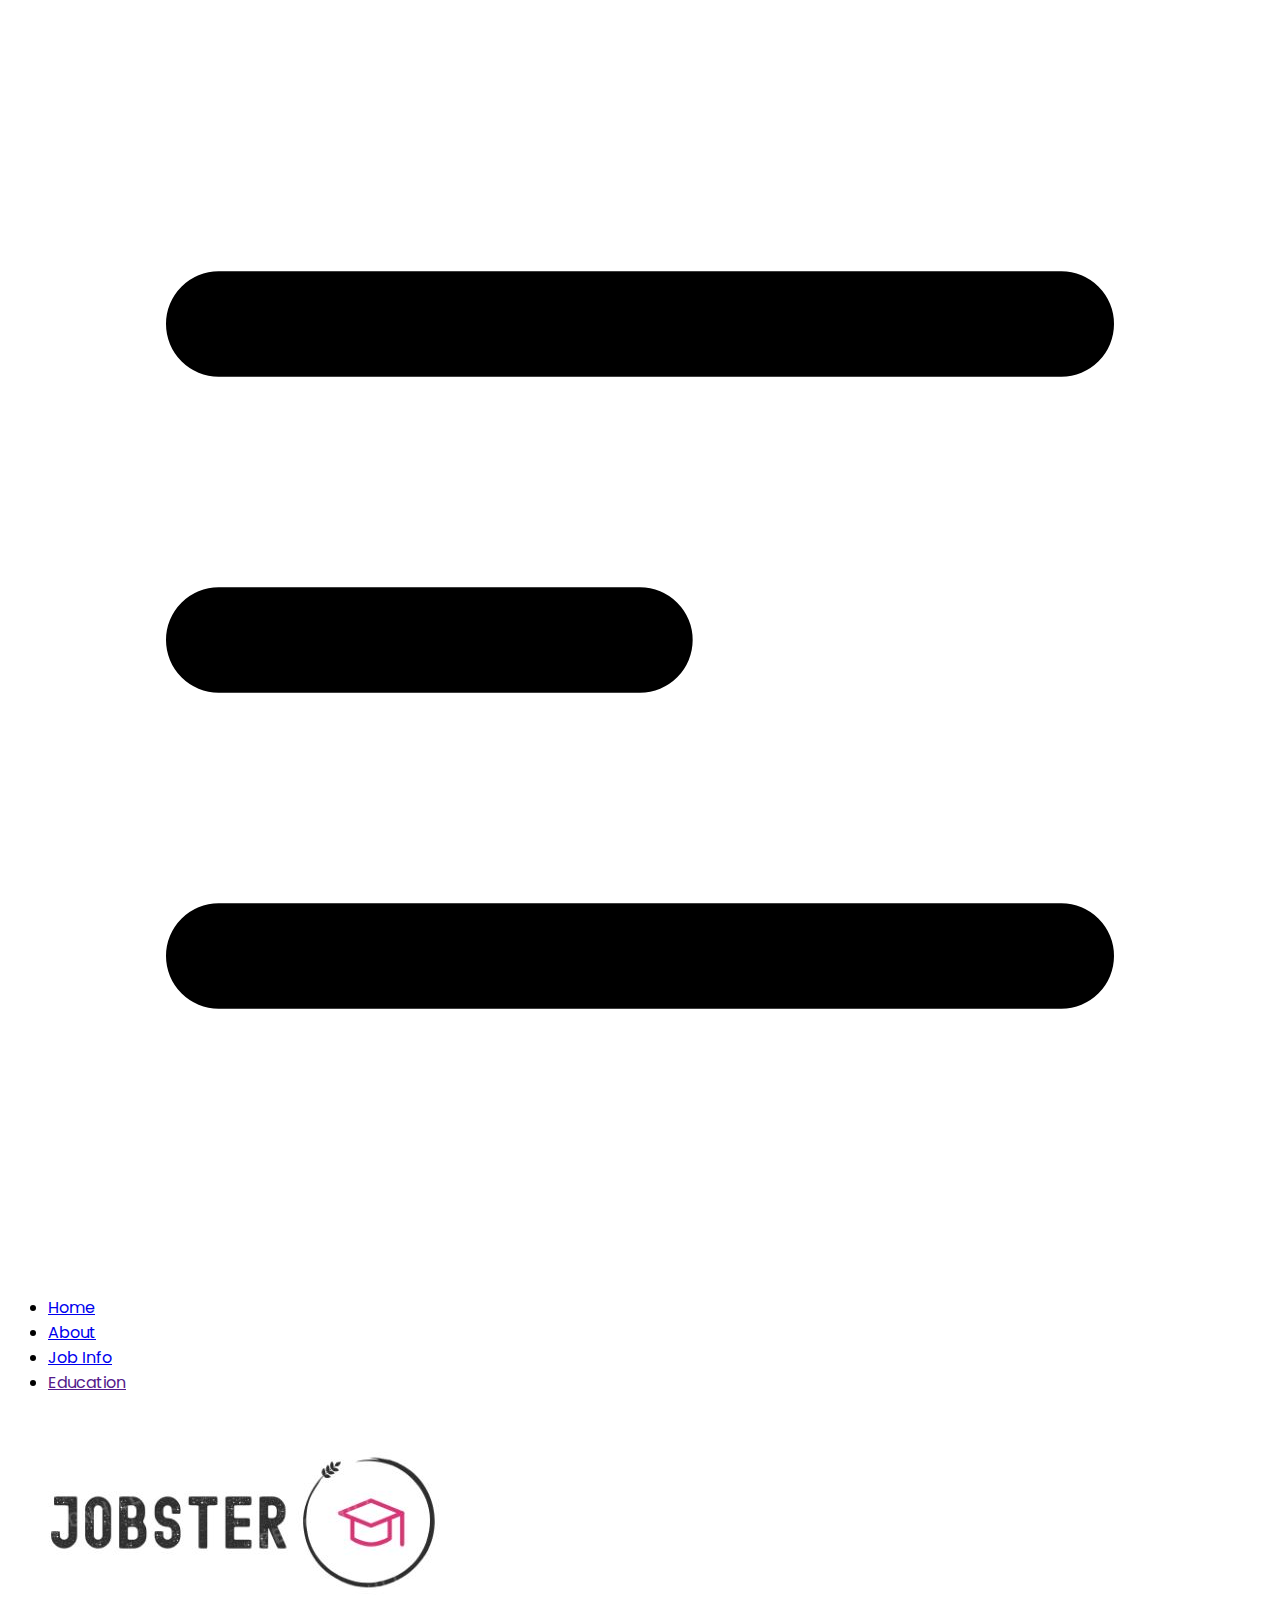
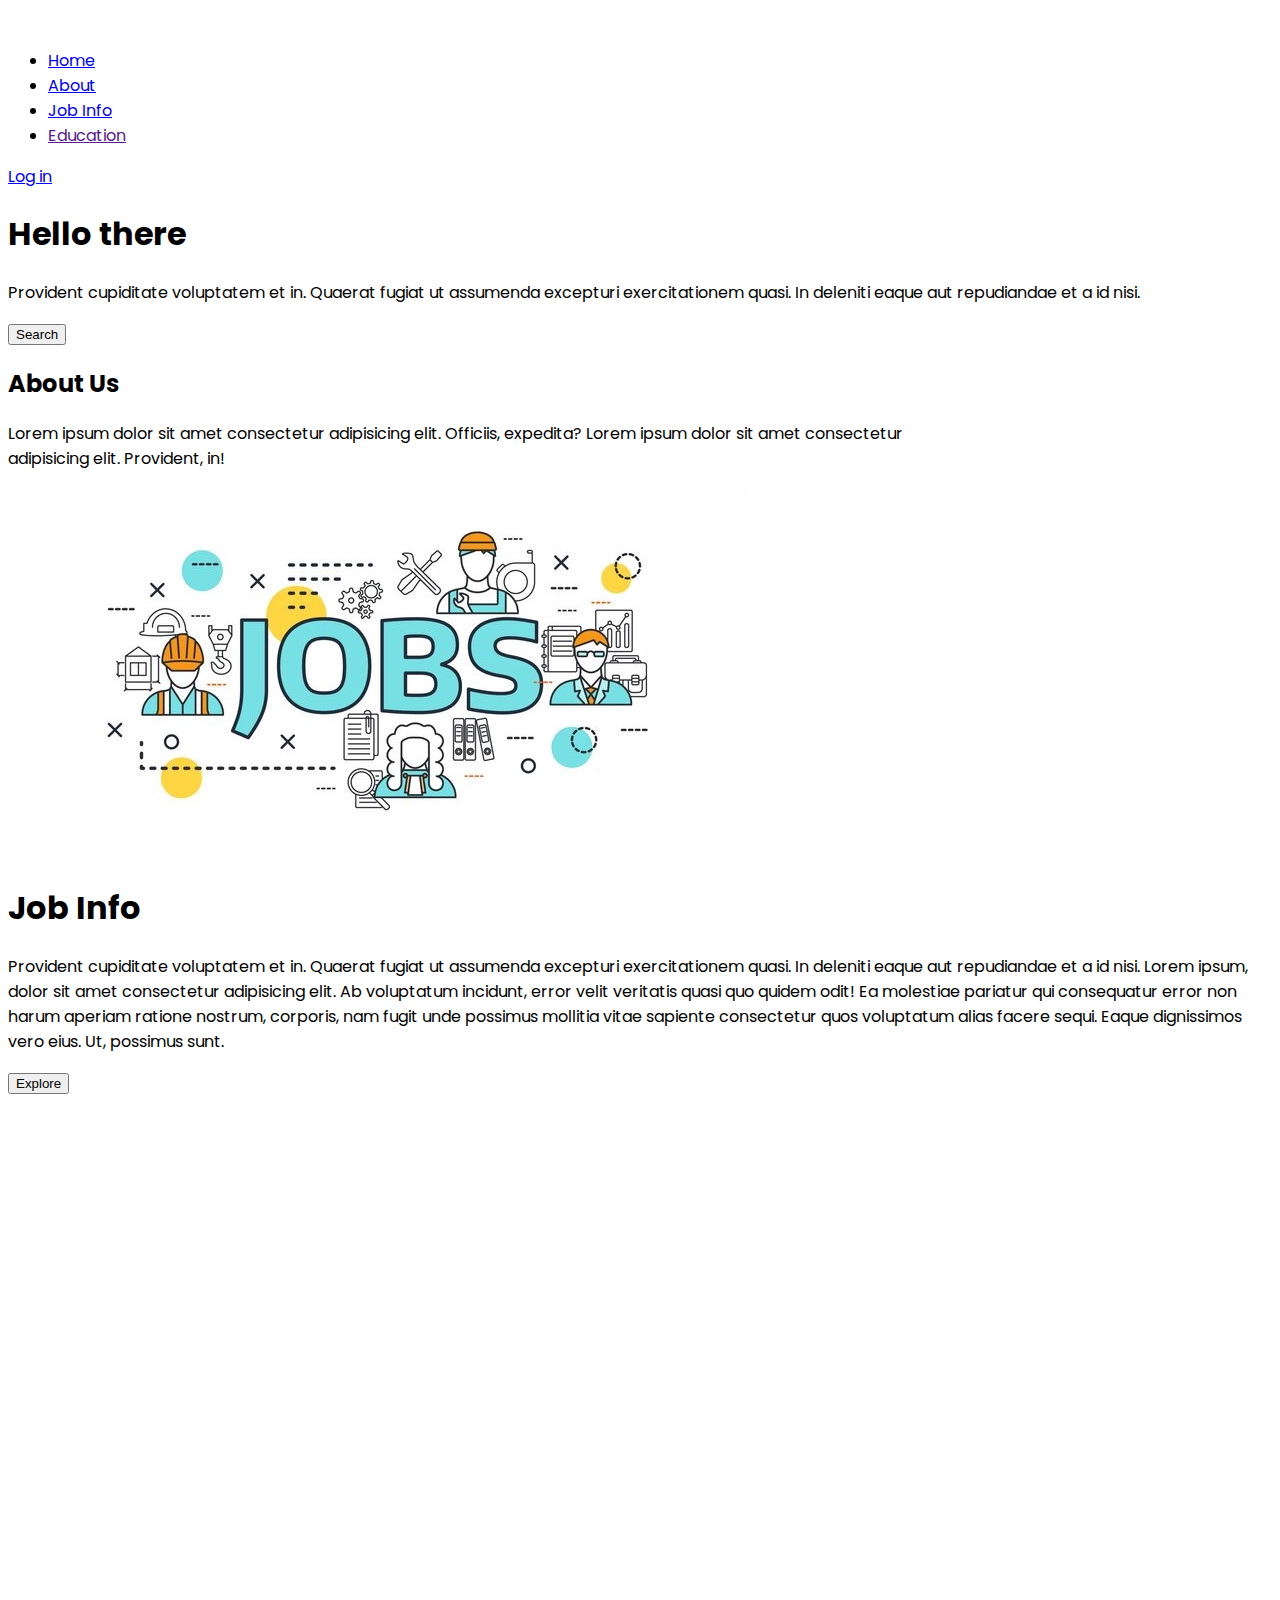
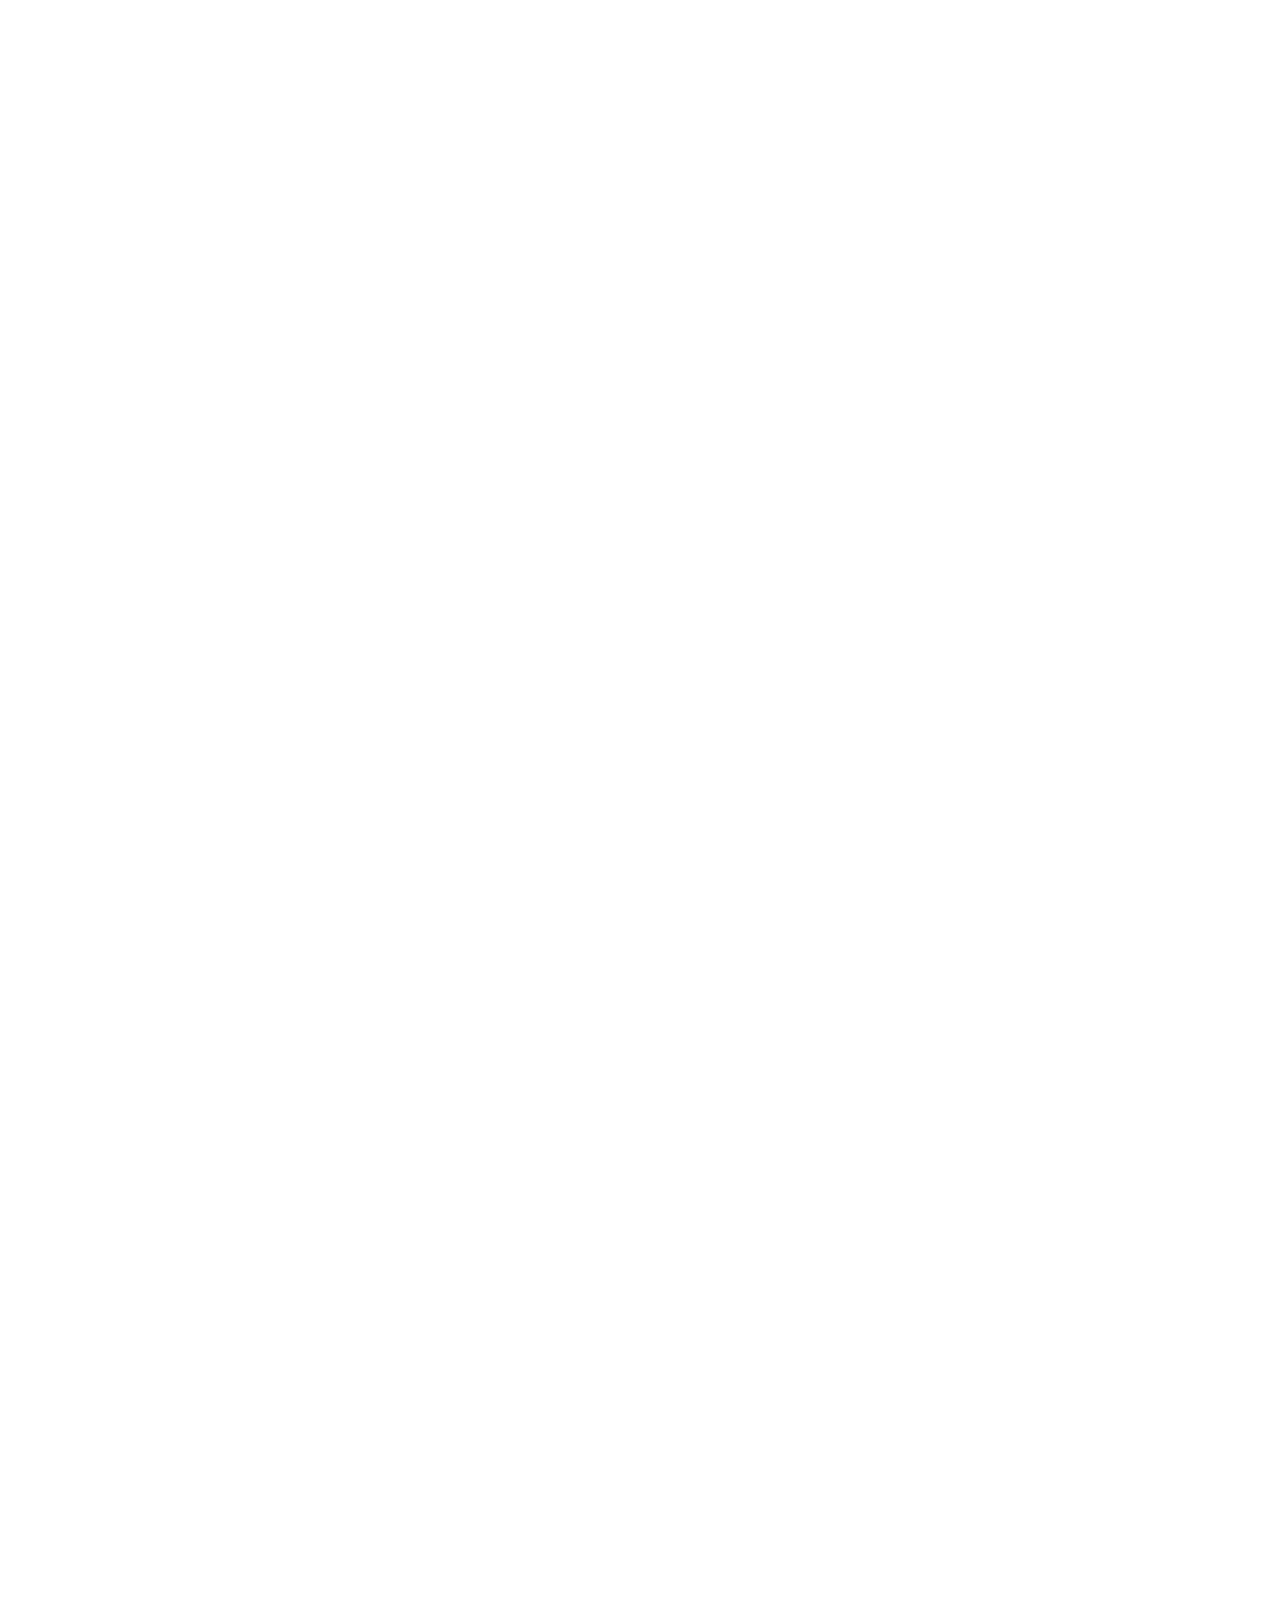
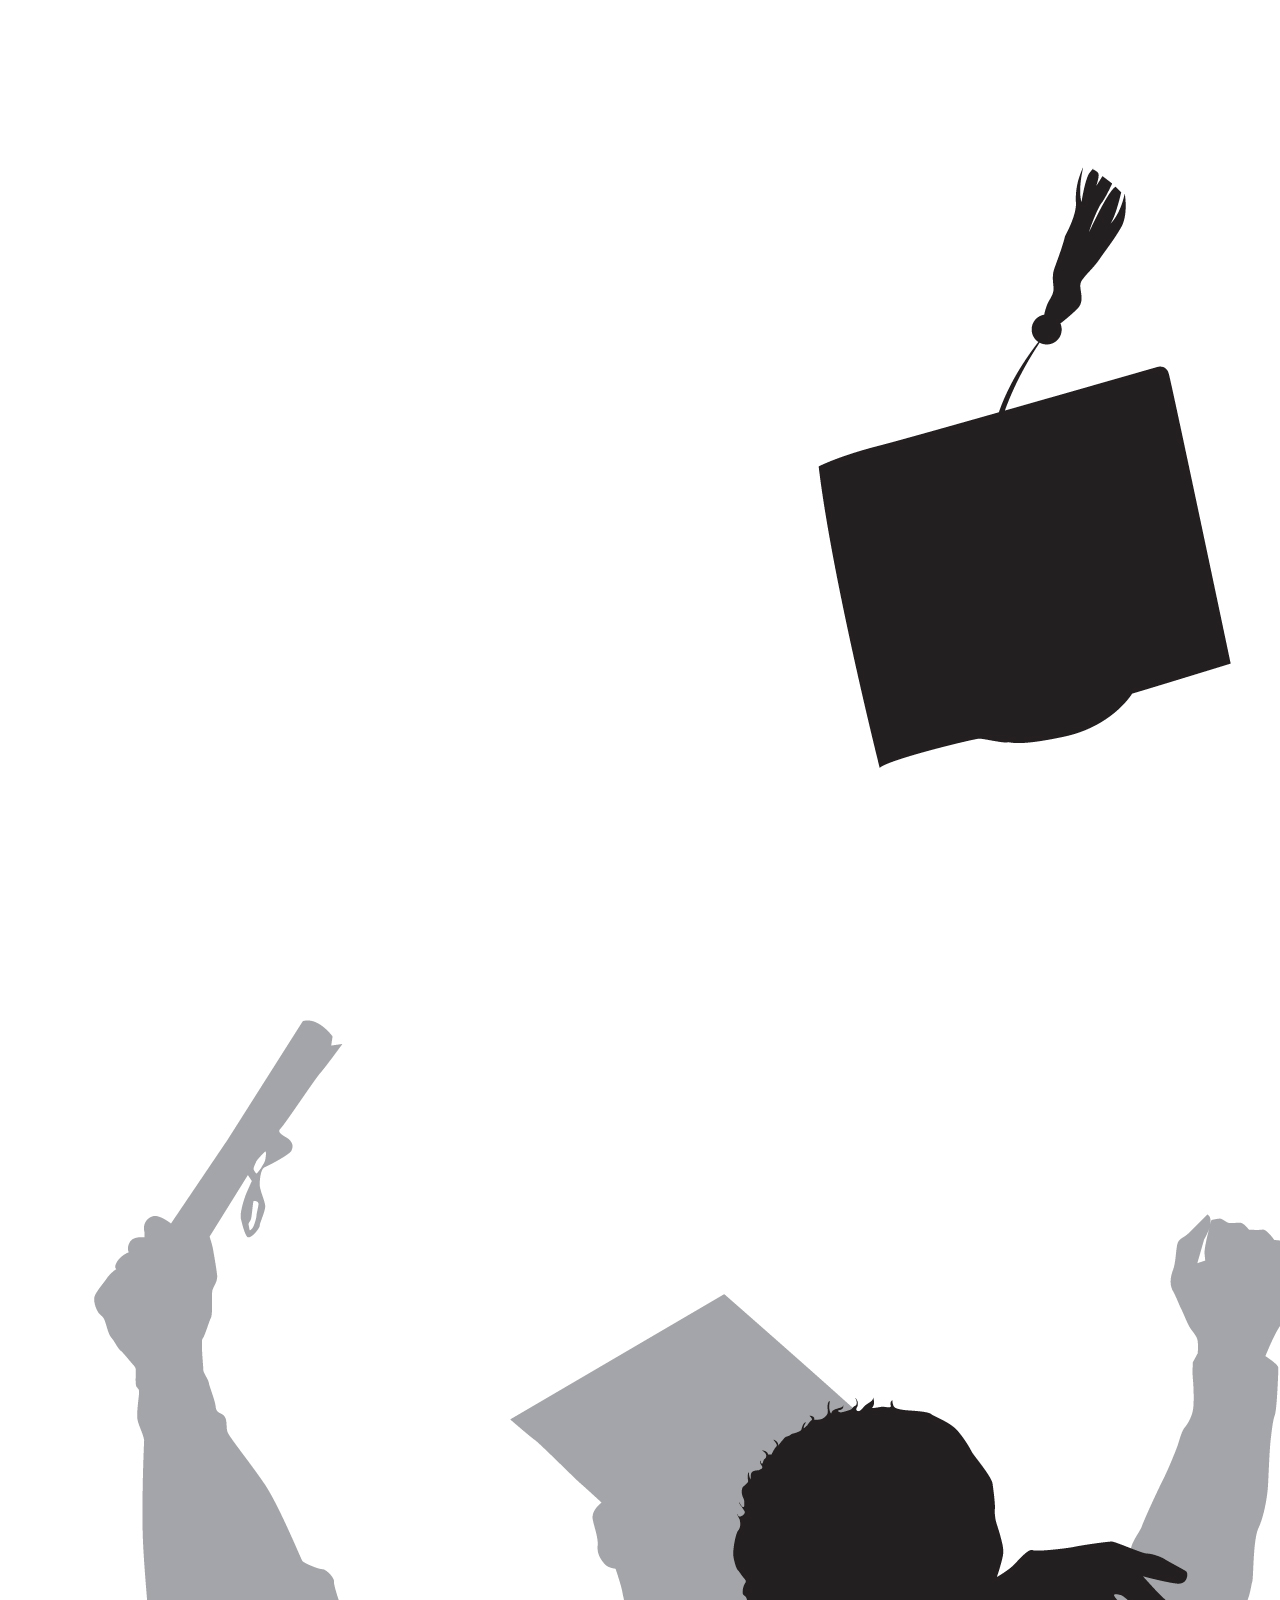
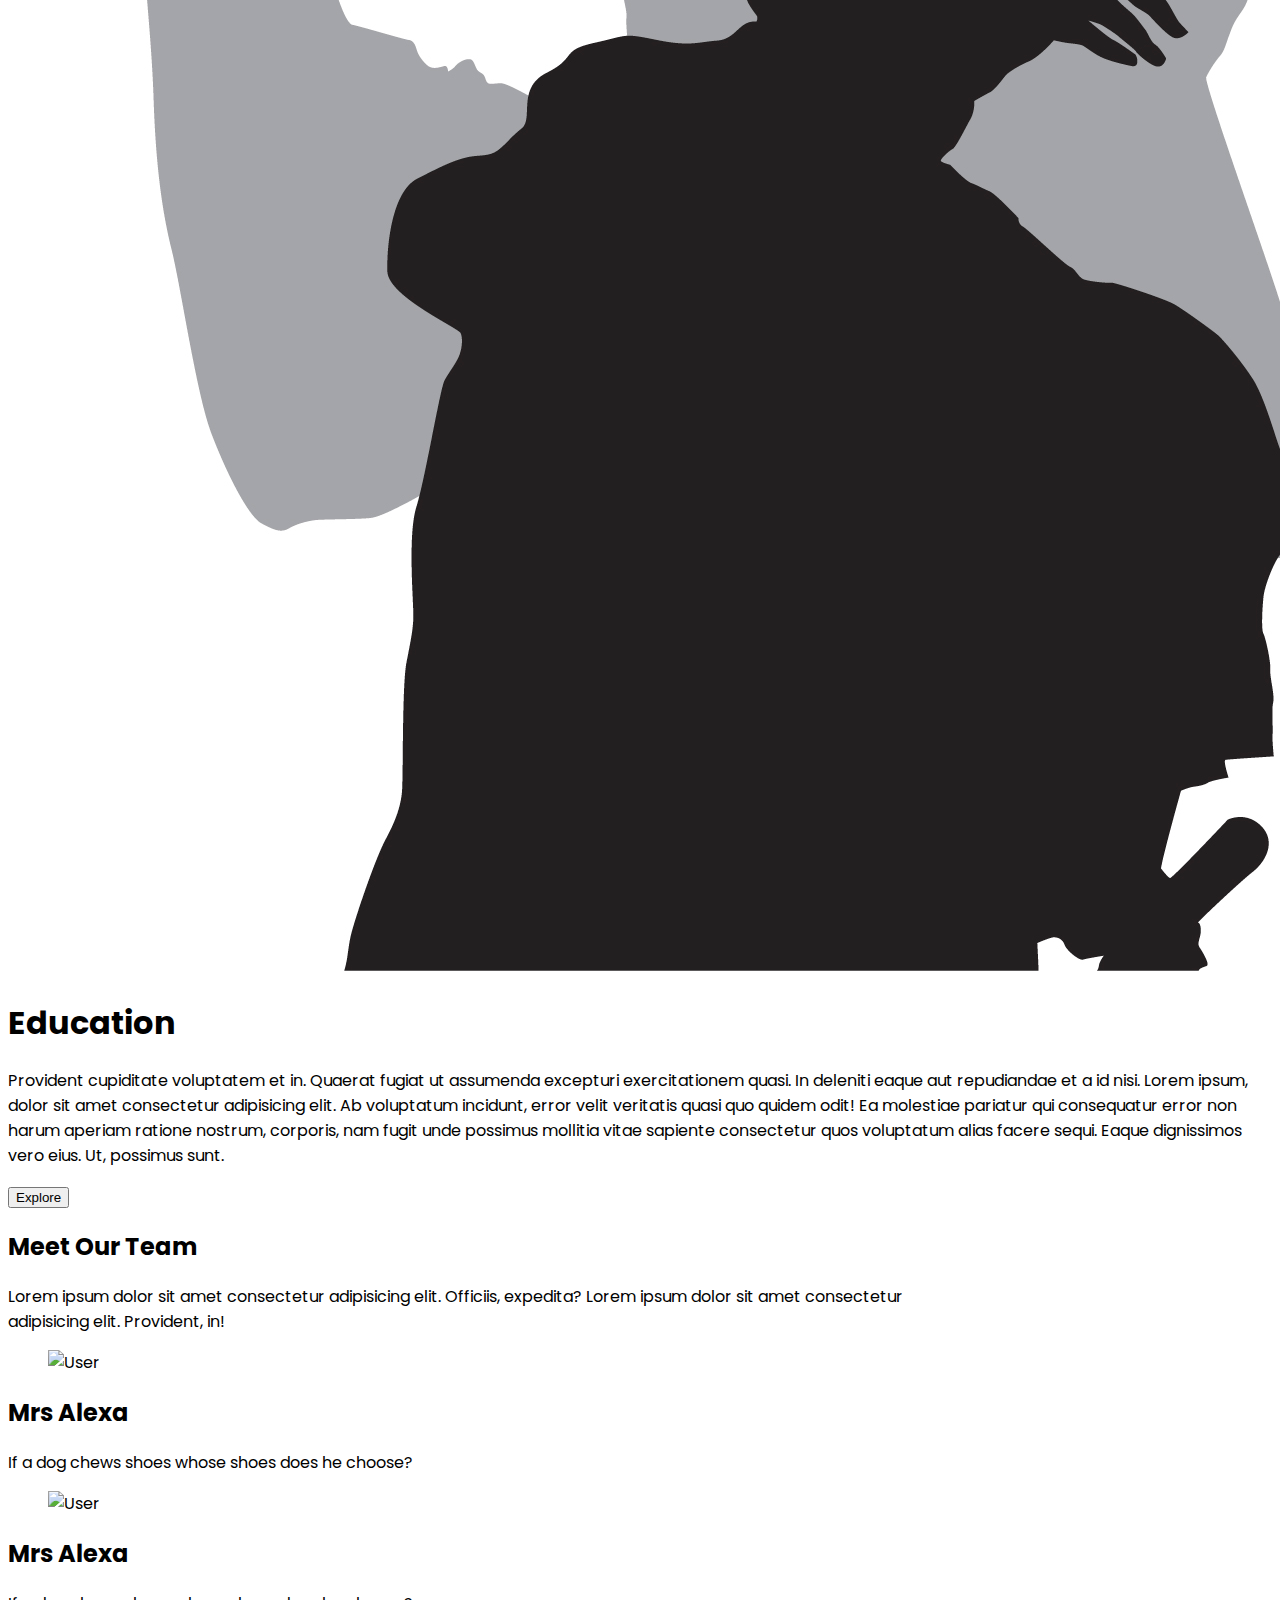
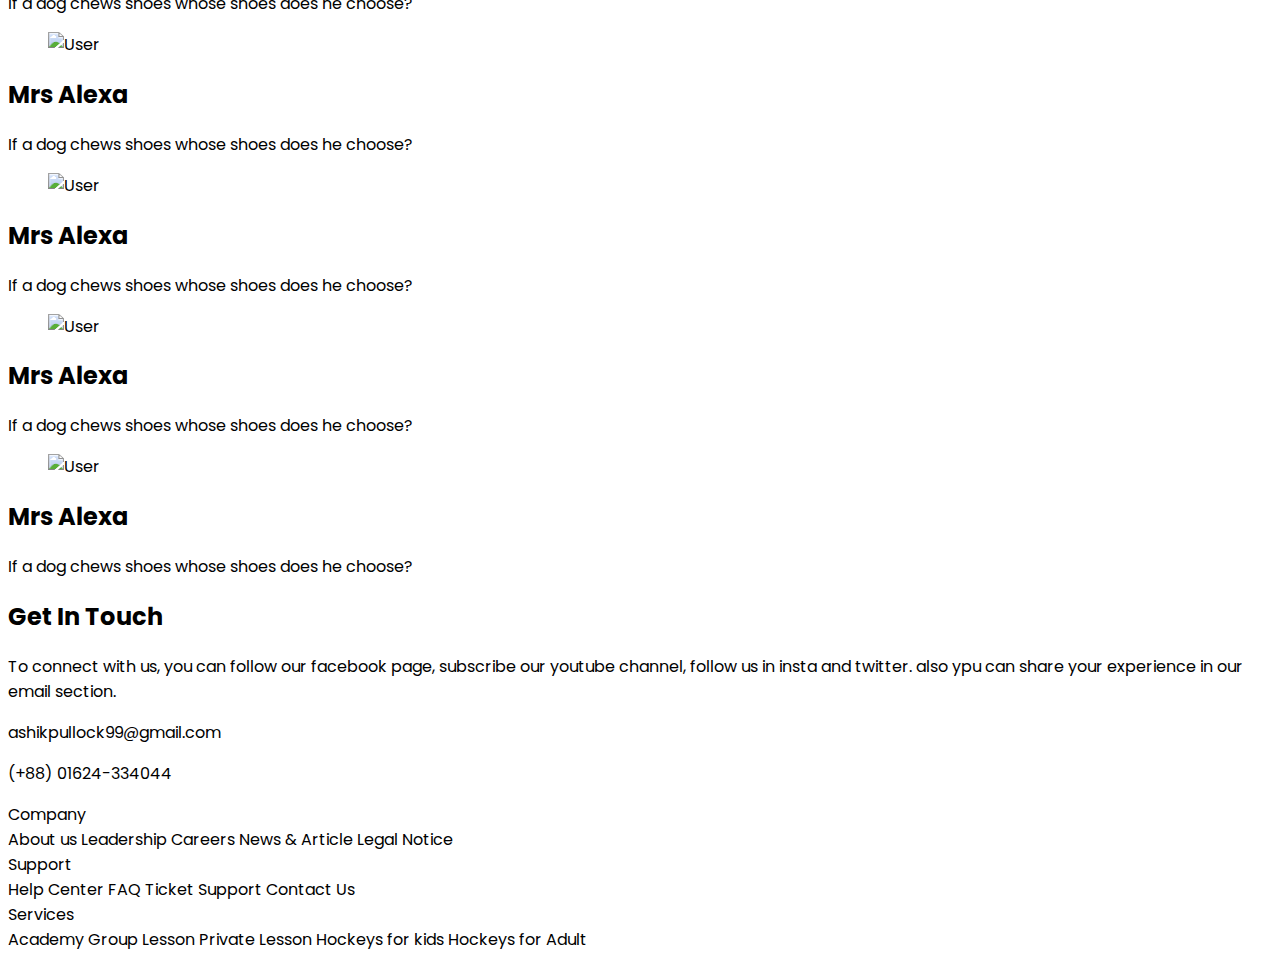
==== about.html @ 58f049cf "allover add" ====
<!DOCTYPE html>
<html lang="en">

<head>
    <meta charset="UTF-8">
    <meta name="viewport" content="width=device-width, initial-scale=1.0">
    <title>Jobster</title>

    <!-- css -->

    <link rel="stylesheet" href="style.css">

    <!-- tailwind an daisy UI -->

    <link href="https://cdn.jsdelivr.net/npm/daisyui@4.7.3/dist/full.min.css" rel="stylesheet" type="text/css" />
    <script src="https://cdn.tailwindcss.com"></script>

    <!-- font -->

    <link rel="preconnect" href="https://fonts.googleapis.com">
    <link rel="preconnect" href="https://fonts.gstatic.com" crossorigin>
    <link
        href="https://fonts.googleapis.com/css2?family=Poppins:ital,wght@0,100;0,200;0,300;0,400;0,500;0,600;0,700;0,800;0,900;1,100;1,200;1,300;1,400;1,500;1,600;1,700;1,800;1,900&display=swap"
        rel="stylesheet">

    <!-- icons -->

    <script src="https://kit.fontawesome.com/7ff9b0e562.js" crossorigin="anonymous"></script>

</head>

<body class="poppins-font bg-[#003135]" >

    <!-- header -->

    <header class="lg:ml-20 ml-4 lg:mr-20 mr-4">

        <!-- nav section -->

        <div class="navbar bg-[#7EA7D4] bg-opacity-90 mt-5">
            <div class="navbar-start">
                <div class="dropdown">
                    <div tabindex="0" role="button" class="btn btn-ghost lg:hidden">
                        <svg xmlns="http://www.w3.org/2000/svg" class="h-5 w-5" fill="none" viewBox="0 0 24 24"
                            stroke="currentColor">
                            <path stroke-linecap="round" stroke-linejoin="round" stroke-width="2"
                                d="M4 6h16M4 12h8m-8 6h16" />
                        </svg>
                    </div>
                    <ul tabindex="0"
                        class="menu menu-sm dropdown-content mt-3 z-[1] flex justify-center items-center p-5 shadow bg-base-100 rounded-box w-64 text-lg font-bold">
                        <li><a href="index.html">Home</a></li>
                        <li><a href="about.html">About</a></li>
                        <li><a href="job.html">Job Info</a></li>
                        <li><a href="">Education</a></li>
                    </ul>
                </div>
                <div>
                    <img src="assats/Logo.JPG" class="h-10" alt="">
                </div>
            </div>
            <div class="navbar-center hidden lg:flex">
                <ul class="menu menu-horizontal px-1 text-lg font-bold">
                    <li><a href="index.html">Home</a></li>
                    <li><a href="about.html">About</a></li>
                    <li><a href="job.html">Job Info</a></li>
                    <li><a href="">Education</a></li>
                </ul>
            </div>
            <div class="navbar-end gap-4">
                <a href="login.html" class="btn font-bold bg-red-500 hover:bg-green-500 text-white">Log in</a>
            </div>
        </div>

        <!-- hero section -->

        <div class="hero lg:h-96 h-80 lg:mt-2 mt-4 bg-cover" style="background-image: url(assats/cover.jpg);">
            <div class="hero-overlay bg-opacity-70"></div>
            <div class="hero-content text-center text-neutral-content">
                <div class="max-w-md">
                    <h1 class="mb-5 lg:text-5xl text-3xl font-bold">Hello there</h1>
                    <p class="mb-5">Provident cupiditate voluptatem et in. Quaerat fugiat ut assumenda excepturi
                        exercitationem quasi. In deleniti eaque aut repudiandae et a id nisi.</p>
                    <button class="btn btn-wide bg-[#a256c8] text-white hover:text-black"><i
                            class="fa-solid fa-magnifying-glass"></i> Search</button>
                </div>
            </div>
        </div>


    </header>

    <!-- main -->

    <main>

        <!-- about section -->

        <section class="about mt-20 py-16 bg-[#e6e8eb] lg:ml-20 ml-4 lg:mr-20 mr-4 rounded-xl">

            <div>
                <h2 class="text-center lg:text-5xl text-3xl font-extrabold">
                    About Us
                </h2>
                <p class="mt-5 text-center px-5 lg:px-0">
                    Lorem ipsum dolor sit amet consectetur adipisicing elit. Officiis, expedita? Lorem ipsum dolor sit
                    amet
                    consectetur <br> adipisicing elit. Provident, in!
                </p>
            </div>

            <div class="mt-20 lg:ml-20 ml-4 lg:mr-20  mr-4">

                <div class="flex lg:flex-col flex-col justify-center items-center lg:gap-32 gap-10">
                    <!-- card-1 -->
                    <div class="lg:px-10 lg:py-10 bg-base-200 rounded-xl">
                        <div class="hero-content flex flex-col lg:flex-row-reverse lg:gap-40 gap-10">
                            <div class="lg:w-1/3">
                                <img src="assats/professions-avatars-line-banner-set_1284-34918.jpg"
                                    class=" rounded-lg shadow-2xl" />
                            </div>
                            <div class="w-2/3 text-center lg:text-start">
                                <h1 class="lg:text-5xl text-3xl font-bold">Job Info</h1>
                                <p class="py-6">Provident cupiditate voluptatem et in. Quaerat fugiat ut assumenda
                                    excepturi exercitationem quasi. In deleniti eaque aut repudiandae et a id nisi.
                                    Lorem ipsum, dolor sit amet consectetur adipisicing elit. Ab voluptatum incidunt,
                                    error velit veritatis quasi quo quidem odit! Ea molestiae pariatur qui consequatur
                                    error non harum aperiam ratione nostrum, corporis, nam fugit unde possimus mollitia
                                    vitae sapiente consectetur quos voluptatum alias facere sequi. Eaque dignissimos
                                    vero eius. Ut, possimus sunt.</p>
                                <button class="btn bg-[#a256c8] text-white hover:text-black mb-6">Explore</button>
                            </div>
                        </div>
                    </div>

                    <!-- card-2 -->

                    <div class="lg:px-10 lg:py-10 bg-base-200 rounded-xl">
                        <div class="hero-content flex flex-col lg:flex-row lg:gap-40 gap-10">
                            <div class="lg:w-1/3">
                                <img src="assats/education.jpg" class=" rounded-lg shadow-2xl" />
                            </div>
                            <div class="w-2/3 text-center lg:text-start">
                                <h1 class="lg:text-5xl text-3xl font-bold">Education</h1>
                                <p class="py-6">Provident cupiditate voluptatem et in. Quaerat fugiat ut assumenda
                                    excepturi exercitationem quasi. In deleniti eaque aut repudiandae et a id nisi.
                                    Lorem ipsum, dolor sit amet consectetur adipisicing elit. Ab voluptatum incidunt,
                                    error velit veritatis quasi quo quidem odit! Ea molestiae pariatur qui consequatur
                                    error non harum aperiam ratione nostrum, corporis, nam fugit unde possimus mollitia
                                    vitae sapiente consectetur quos voluptatum alias facere sequi. Eaque dignissimos
                                    vero eius. Ut, possimus sunt.</p>
                                <button class="btn bg-[#a256c8] text-white hover:text-black mb-6">Explore</button>
                            </div>
                        </div>
                    </div>

                    <!-- <div class="card lg:w-96 w-auto bg-base-100 shadow-xl">
                        <figure class="px-10 pt-10">
                            <img src="assats/education.jpg" alt="Shoes" class="rounded-xl" />
                        </figure>
                        <div class="card-body items-center text-center">
                            <h2 class="card-title">Job Info</h2>
                            <p>If a dog chews shoes whose shoes does he choose?</p>
                            <div class="card-actions">
                                <button class="btn bg-[#a256c8] text-white hover:text-black">See more...</button>
                            </div>
                        </div>
                    </div> -->
                    <!-- card-2 -->
                    <!-- <div class="card lg:w-96 w-auto bg-base-100 shadow-xl">
                        <figure class="px-10 pt-10">
                            <img src="assats/education.jpg" alt="Shoes" class="rounded-xl" />
                        </figure>
                        <div class="card-body items-center text-center">
                            <h2 class="card-title">Education</h2>
                            <p>If a dog chews shoes whose shoes does he choose?</p>
                            <div class="card-actions">
                                <button class="btn bg-[#a256c8] text-white hover:text-black">See more...</button>
                            </div>
                        </div>
                    </div> -->
                </div>

            </div>

        </section>

        <!-- team -->

        <section class="about mt-20 py-16 bg-[#EADFF0] lg:ml-20 ml-4 lg:mr-20 mr-4 rounded-xl">

            <div>
                <h2 class="text-center lg:text-5xl text-3xl font-extrabold">
                    Meet Our Team
                </h2>
                <p class="mt-5 text-center px-5 lg:px-0">
                    Lorem ipsum dolor sit amet consectetur adipisicing elit. Officiis, expedita? Lorem ipsum dolor sit
                    amet
                    consectetur <br> adipisicing elit. Provident, in!
                </p>
            </div>

            <!-- team card -->



            <div class="lg:ml-48 ml-5 lg:mr-48 mr-5 mt-20">
                <div class="flex flex-col justify-between items-center lg:flex-row lg:gap-16 gap-10 mb-10">
                    <!-- card-1 -->
                    <div class="card lg:w-96 w-72 bg-slate-200 shadow-xl">
                        <figure class="px-10 pt-10">
                            <img src="assats/user-1.jpg" alt="User" class="rounded-full h-20 w-20" />
                        </figure>
                        <div class="card-body items-center text-center">
                            <h2 class="card-title">Mrs Alexa</h2>
                            <p>If a dog chews shoes whose shoes does he choose?</p>
                            <div class="card-actions gap-5">
                                <a href="" class="text-[#a256c8] hover:text-red-800"><i
                                        class="fa-brands fa-facebook"></i></a>
                                <a href="" class="text-[#a256c8] hover:text-red-800"><i
                                        class="fa-brands fa-twitter"></i></a>
                                <a href="" class="text-[#a256c8] hover:text-red-800"><i
                                        class="fa-brands fa-github"></i></a>
                                <a href="" class="text-[#a256c8] hover:text-red-800"><i
                                        class="fa-brands fa-linkedin"></i></a>
                            </div>
                        </div>
                    </div>

                    <!-- card-2 -->
                    <div class="card lg:w-96 w-72 bg-slate-200 shadow-xl">
                        <figure class="px-10 pt-10">
                            <img src="assats/user-2.jpg" alt="User" class="rounded-full h-20 w-20" />
                        </figure>
                        <div class="card-body items-center text-center">
                            <h2 class="card-title">Mrs Alexa</h2>
                            <p>If a dog chews shoes whose shoes does he choose?</p>
                            <div class="card-actions gap-5">
                                <a href="" class="text-[#a256c8] hover:text-red-800"><i
                                        class="fa-brands fa-facebook"></i></a>
                                <a href="" class="text-[#a256c8] hover:text-red-800"><i
                                        class="fa-brands fa-twitter"></i></a>
                                <a href="" class="text-[#a256c8] hover:text-red-800"><i
                                        class="fa-brands fa-github"></i></a>
                                <a href="" class="text-[#a256c8] hover:text-red-800"><i
                                        class="fa-brands fa-linkedin"></i></a>
                            </div>
                        </div>
                    </div>

                    <!-- card-3 -->
                    <div class="card lg:w-96 w-72 bg-slate-200 shadow-xl">
                        <figure class="px-10 pt-10">
                            <img src="assats/user-3.jpg" alt="User" class="rounded-full h-20 w-20" />
                        </figure>
                        <div class="card-body items-center text-center">
                            <h2 class="card-title">Mrs Alexa</h2>
                            <p>If a dog chews shoes whose shoes does he choose?</p>
                            <div class="card-actions gap-5">
                                <a href="" class="text-[#a256c8] hover:text-red-800"><i
                                        class="fa-brands fa-facebook"></i></a>
                                <a href="" class="text-[#a256c8] hover:text-red-800"><i
                                        class="fa-brands fa-twitter"></i></a>
                                <a href="" class="text-[#a256c8] hover:text-red-800"><i
                                        class="fa-brands fa-github"></i></a>
                                <a href="" class="text-[#a256c8] hover:text-red-800"><i
                                        class="fa-brands fa-linkedin"></i></a>
                            </div>
                        </div>
                    </div>
                </div>


                <div class=" flex flex-col lg:flex-row justify-between items-center lg:gap-16 gap-10 mt-10">
                    <!-- card-4 -->
                    <div class="card lg:w-96 w-72 bg-slate-200 shadow-xl">
                        <figure class="px-10 pt-10">
                            <img src="assats/user-4.jpg" alt="User" class="rounded-full h-20 w-20" />
                        </figure>
                        <div class="card-body items-center text-center">
                            <h2 class="card-title">Mrs Alexa</h2>
                            <p>If a dog chews shoes whose shoes does he choose?</p>
                            <div class="card-actions gap-5">
                                <a href="" class="text-[#a256c8] hover:text-red-800"><i
                                        class="fa-brands fa-facebook"></i></a>
                                <a href="" class="text-[#a256c8] hover:text-red-800"><i
                                        class="fa-brands fa-twitter"></i></a>
                                <a href="" class="text-[#a256c8] hover:text-red-800"><i
                                        class="fa-brands fa-github"></i></a>
                                <a href="" class="text-[#a256c8] hover:text-red-800"><i
                                        class="fa-brands fa-linkedin"></i></a>
                            </div>
                        </div>
                    </div>

                    <!-- card-5 -->
                    <div class="card lg:w-96 w-72 bg-slate-200 shadow-xl">
                        <figure class="px-10 pt-10">
                            <img src="assats/user-5.jpg" alt="User" class="rounded-full h-20 w-20" />
                        </figure>
                        <div class="card-body items-center text-center">
                            <h2 class="card-title">Mrs Alexa</h2>
                            <p>If a dog chews shoes whose shoes does he choose?</p>
                            <div class="card-actions gap-5">
                                <a href="" class="text-[#a256c8] hover:text-red-800"><i
                                        class="fa-brands fa-facebook"></i></a>
                                <a href="" class="text-[#a256c8] hover:text-red-800"><i
                                        class="fa-brands fa-twitter"></i></a>
                                <a href="" class="text-[#a256c8] hover:text-red-800"><i
                                        class="fa-brands fa-github"></i></a>
                                <a href="" class="text-[#a256c8] hover:text-red-800"><i
                                        class="fa-brands fa-linkedin"></i></a>
                            </div>
                        </div>
                    </div>

                    <!-- card-6 -->
                    <div class="card lg:w-96 w-72 bg-slate-200 shadow-xl">
                        <figure class="px-10 pt-10">
                            <img src="assats/user-6.jpg" alt="User" class="rounded-full h-20 w-20" />
                        </figure>
                        <div class="card-body items-center text-center">
                            <h2 class="card-title">Mrs Alexa</h2>
                            <p>If a dog chews shoes whose shoes does he choose?</p>
                            <div class="card-actions gap-5">
                                <a href="" class="text-[#a256c8] hover:text-red-800"><i
                                        class="fa-brands fa-facebook"></i></a>
                                <a href="" class="text-[#a256c8] hover:text-red-800"><i
                                        class="fa-brands fa-twitter"></i></a>
                                <a href="" class="text-[#a256c8] hover:text-red-800"><i
                                        class="fa-brands fa-github"></i></a>
                                <a href="" class="text-[#a256c8] hover:text-red-800"><i
                                        class="fa-brands fa-linkedin"></i></a>
                            </div>
                        </div>
                    </div>
                </div>
            </div>

        </section>

    </main>

    <!-- footer -->

    <footer>

        <!-- footer section -->

        <footer
            class=" pl-30 pr-30 pt-10 pb-10 lg:pl-36 footer bg-[#001529] text-base-content lg:flex lg:justify-between mt-10">
            <aside class="w-full">
                <h2 class="lg:text-3xl text-xl text-center w-full lg:text-left text-[#FFF] font-extrabold">
                    Get In Touch
                </h2>
                <p class=" p-4 text-center w-full lg:text-left text-[#ffffff99] font-medium text-base mt-4">
                    To connect with us, you can follow our facebook page, subscribe our youtube channel, follow us in
                    insta
                    and twitter.
                    also ypu can share your experience in our email section.
                </p>
                <p class=" text-center w-full lg:text-left font-medium text-[#FFF] mt-6">
                    <i class="fa-regular fa-envelope text-[#FF4240]"></i>
                    ashikpullock99@gmail.com
                </p>
                <p class=" text-center w-full lg:text-left font-medium text-[#FFF] mt-3">
                    <i class="fa-solid fa-phone text-[#FF4240]"></i>
                    (+88) 01624-334044
                </p>
            </aside>
            <div
                class="w-full flex justify-evenly lg:justify-between  items-center md:justify-between flex-row xl:justify-between 2xl:justify-between">
                <nav class=" flex flex-col justify-between items-center">
                    <header class=" text-[#FFF] font-bold text-xl mb-7">Company</header>
                    <a class="link link-hover font-medium text-[#ffffff99]">About us</a>
                    <a class="link link-hover font-medium text-[#ffffff99]">Leadership</a>
                    <a class="link link-hover font-medium text-[#ffffff99]">Careers</a>
                    <a class="link link-hover font-medium text-[#ffffff99]">News & Article</a>
                    <a class="link link-hover font-medium text-[#ffffff99]">Legal Notice</a>
                </nav>
                <nav class=" flex flex-col justify-between items-center">
                    <header class=" text-[#FFF] font-bold text-xl mb-8">Support</header>
                    <a class="link link-hover font-medium text-[#ffffff99] mb-1 ">Help Center</a>
                    <a class="link link-hover font-medium text-[#ffffff99] mb-1">FAQ</a>
                    <a class="link link-hover font-medium text-[#ffffff99] mb-1">Ticket Support</a>
                    <a class="link link-hover font-medium text-[#ffffff99] mb-1">Contact Us</a>
                </nav>
            </div>
            <nav class="w-full">
                <header class=" text-center w-full    text-[#FFF] lg:text-center font-bold text-xl mb-7">Services
                </header>
                <a class="link link-hover font-medium text-[#ffffff99] text-center lg:text-center w-full">Academy</a>
                <a class="link link-hover font-medium text-[#ffffff99] text-center lg:text-center w-full">Group
                    Lesson</a>
                <a class="link link-hover font-medium text-[#ffffff99] text-center lg:text-center w-full">Private
                    Lesson</a>
                <a class="link link-hover font-medium text-[#ffffff99] text-center lg:text-center w-full">Hockeys for
                    kids</a>
                <a class="link link-hover font-medium text-[#ffffff99] text-center lg:text-center w-full">Hockeys for
                    Adult</a>
            </nav>
        </footer>

    </footer>


    <!-- js file -->

    <!-- <script src="tailwind.config.js"></script> -->
</body>

</html>
---- style.css ----
.poppins-font {
    font-family: "Poppins", sans-serif;
  }
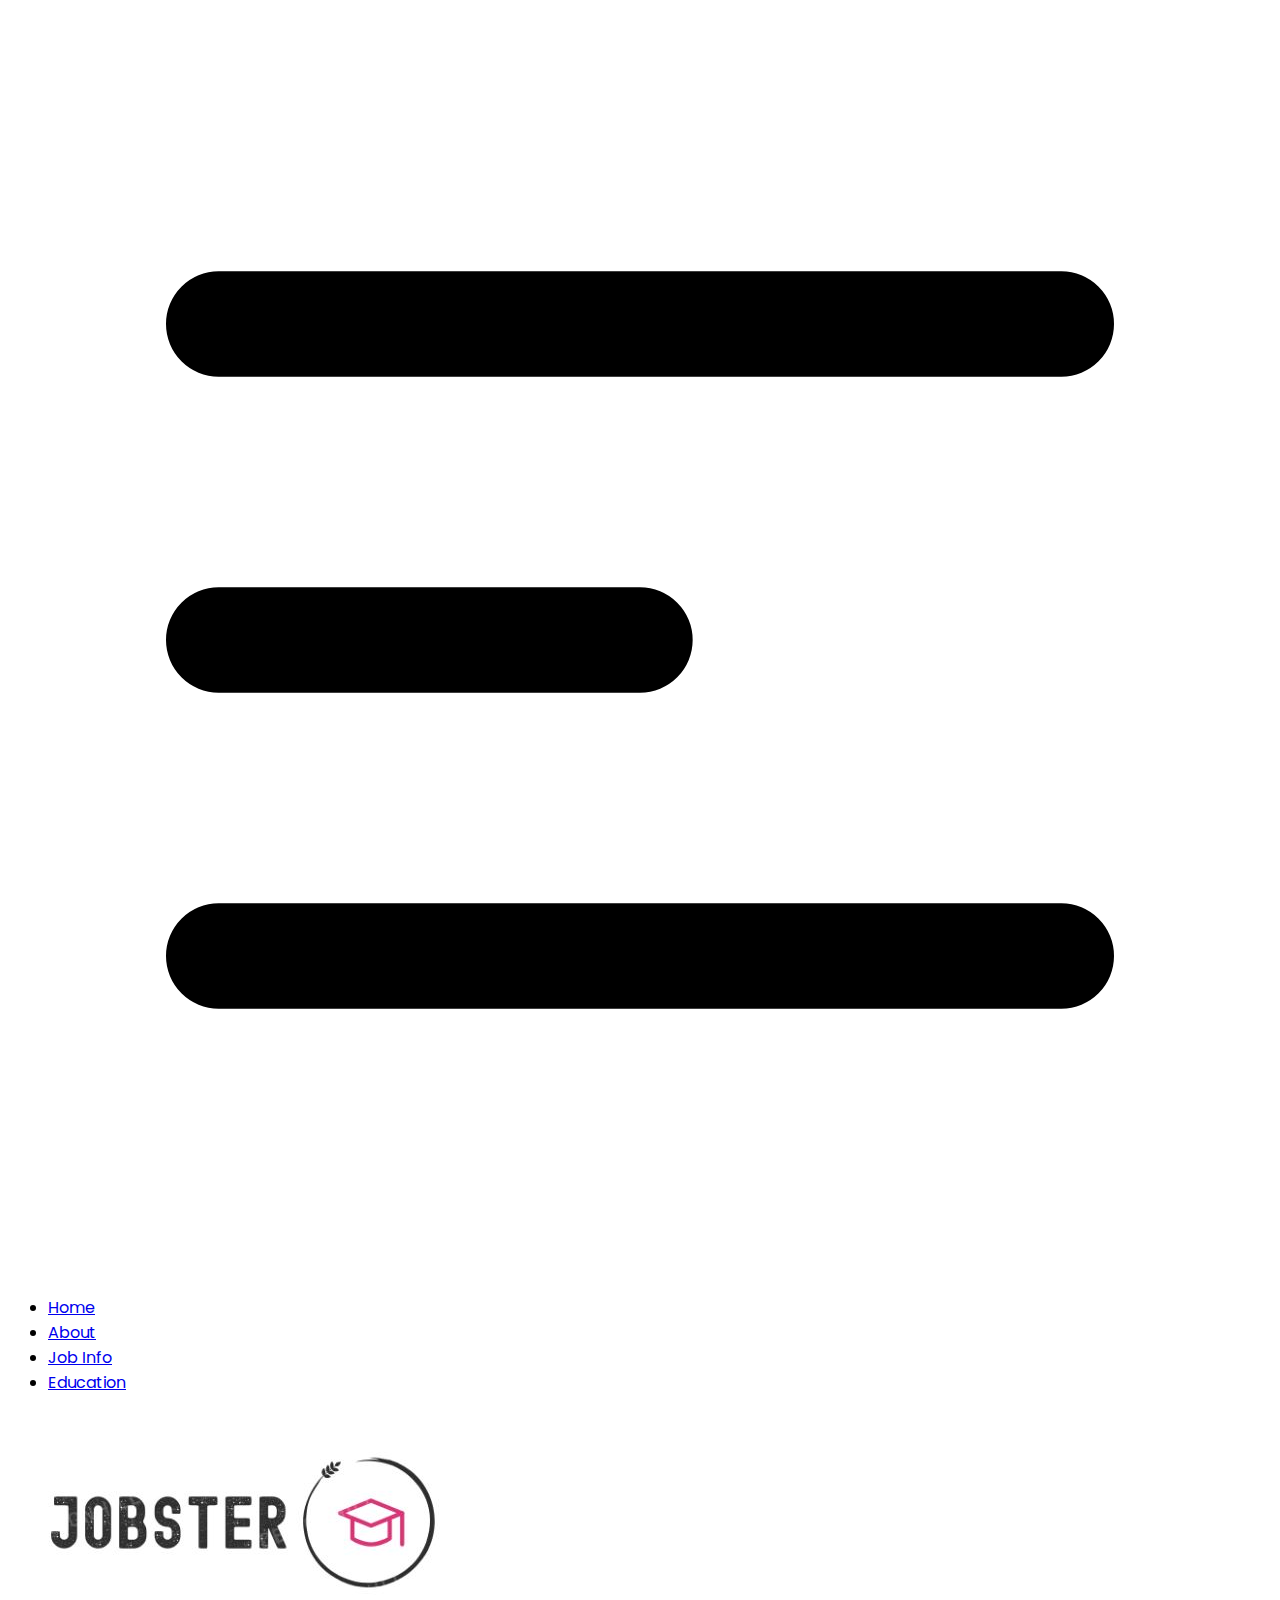
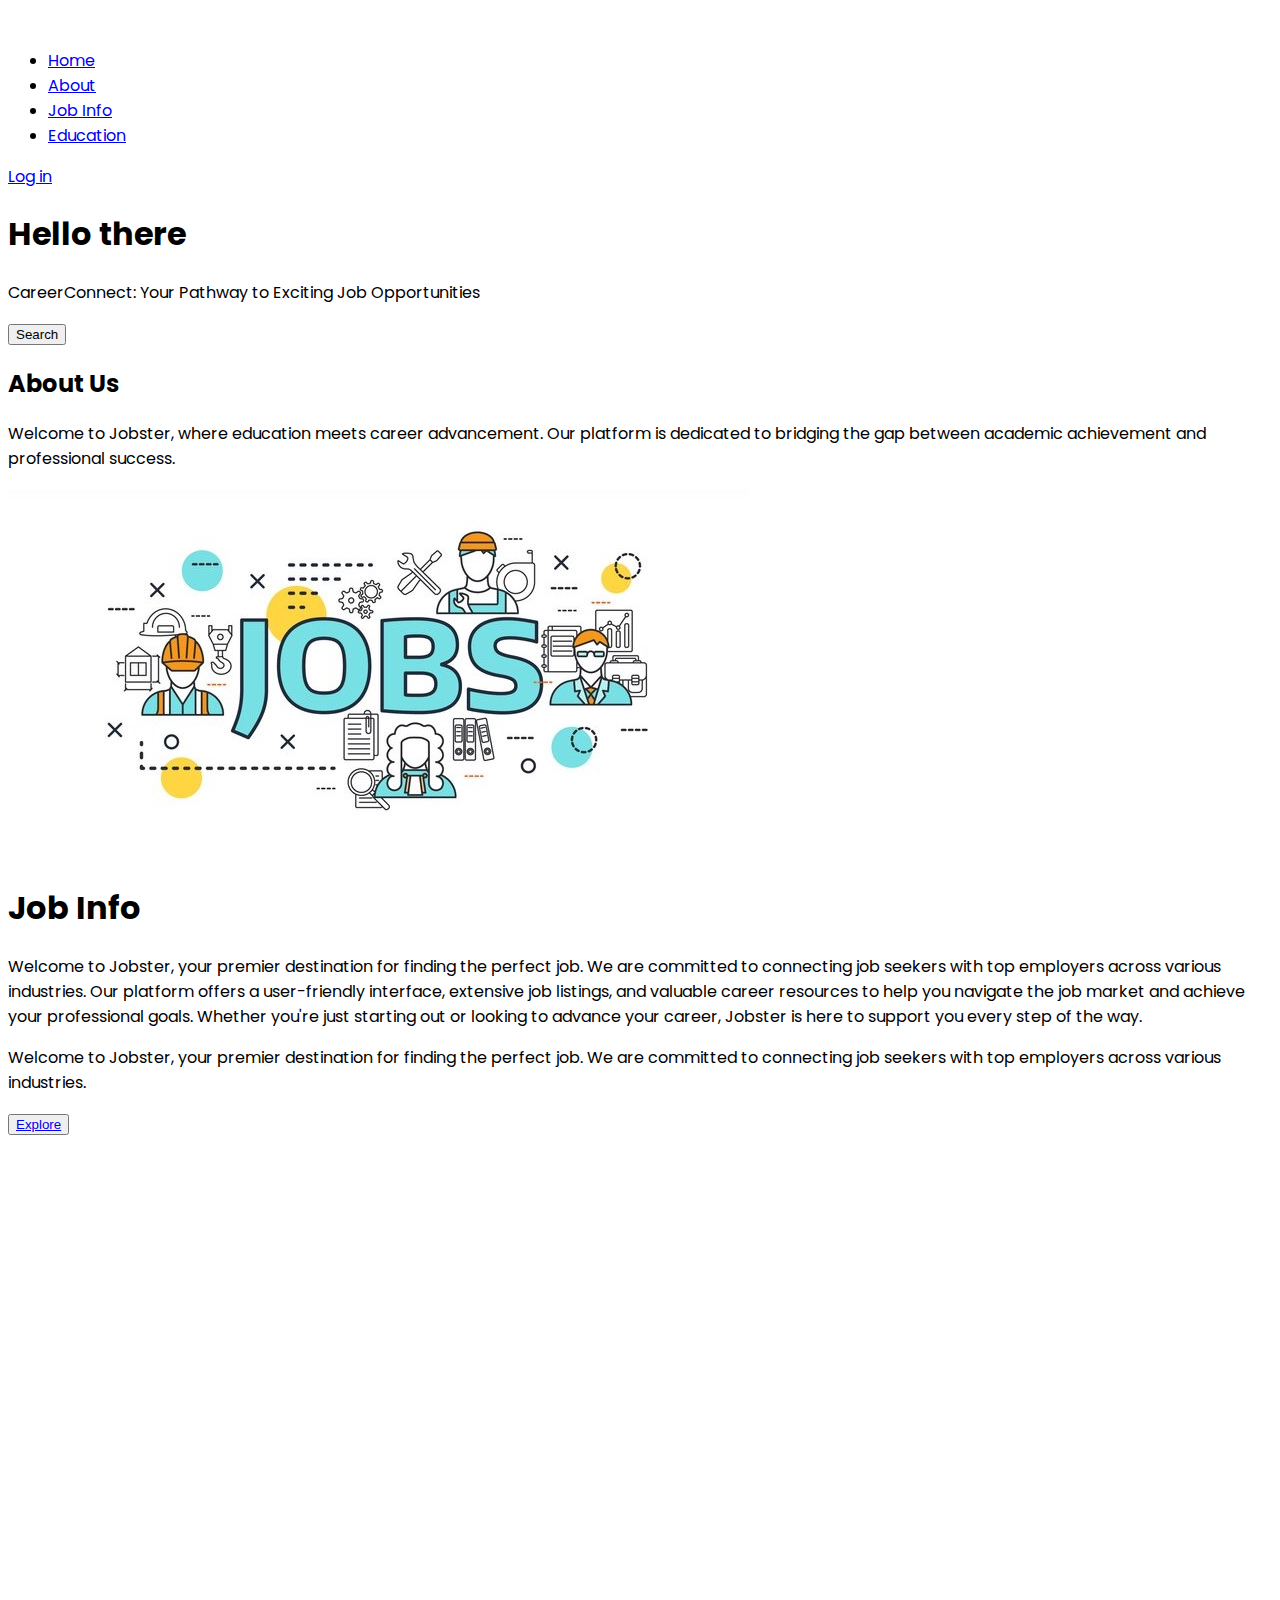
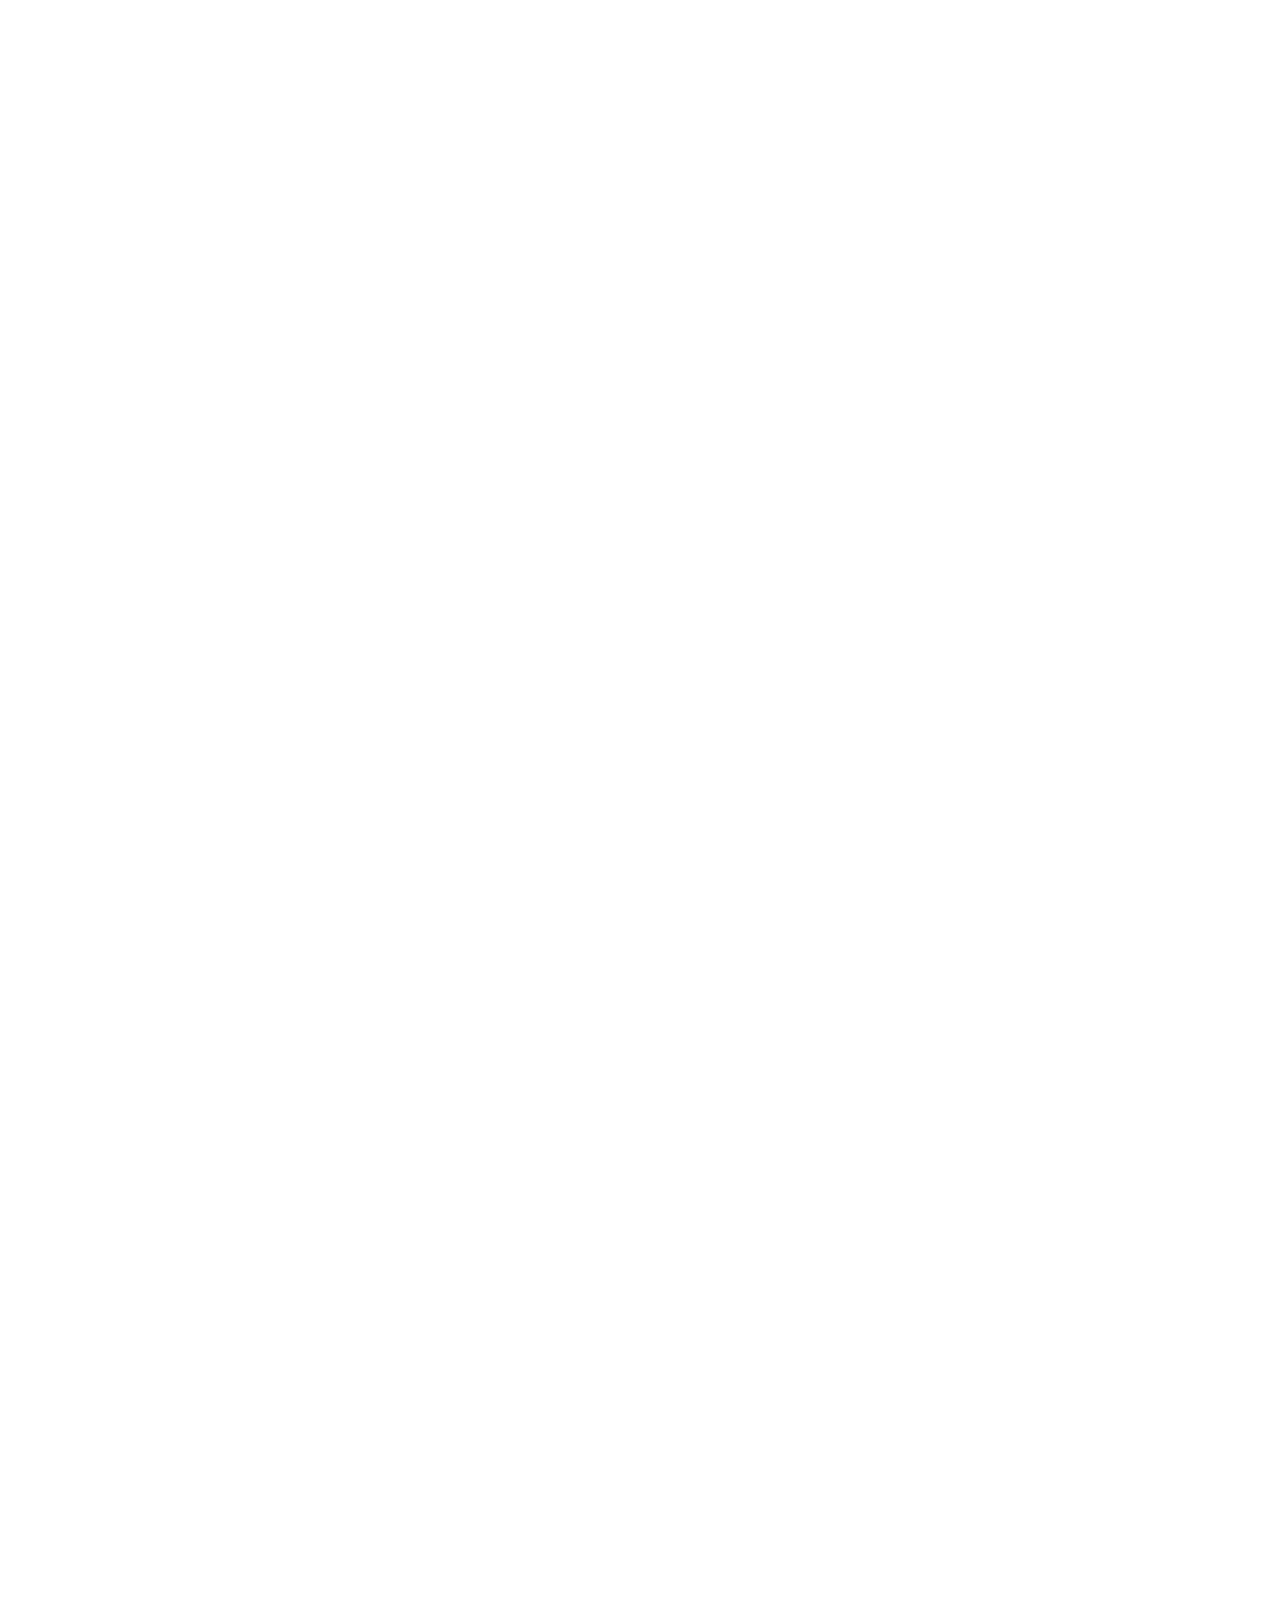
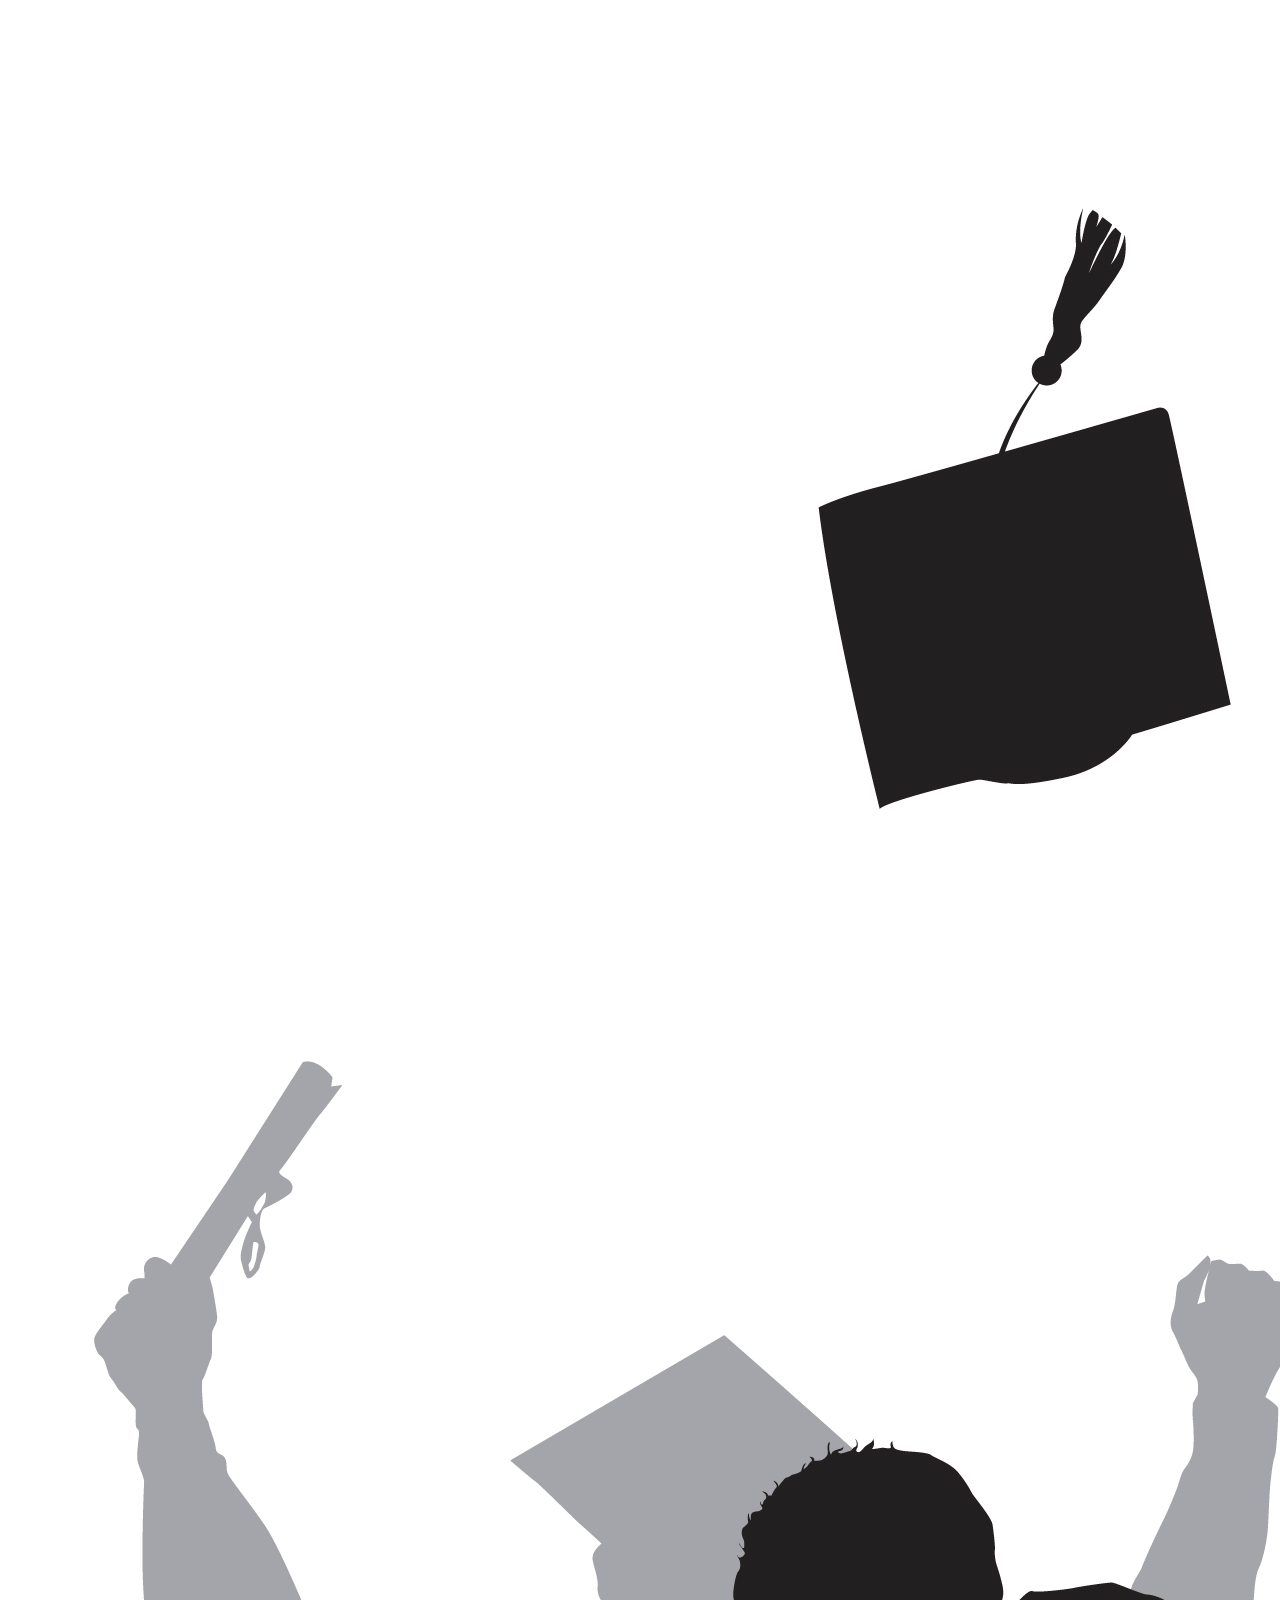
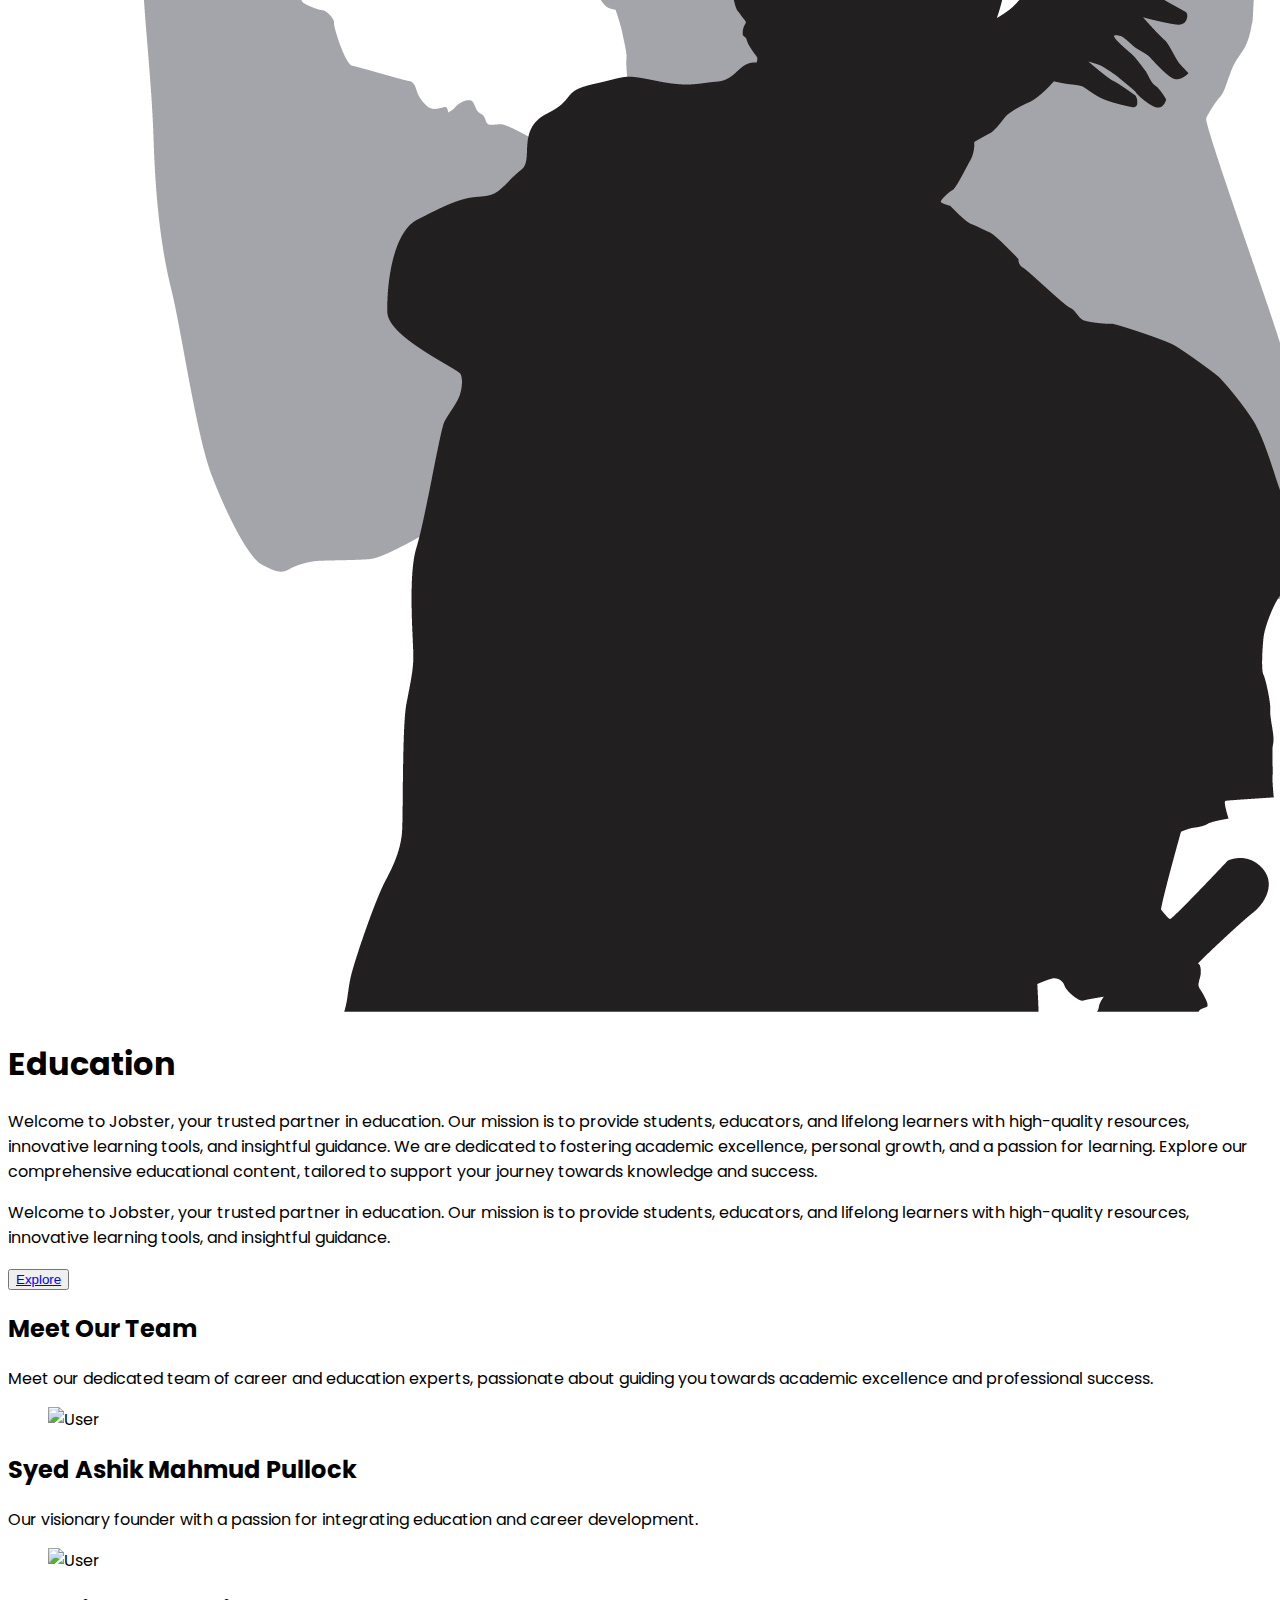
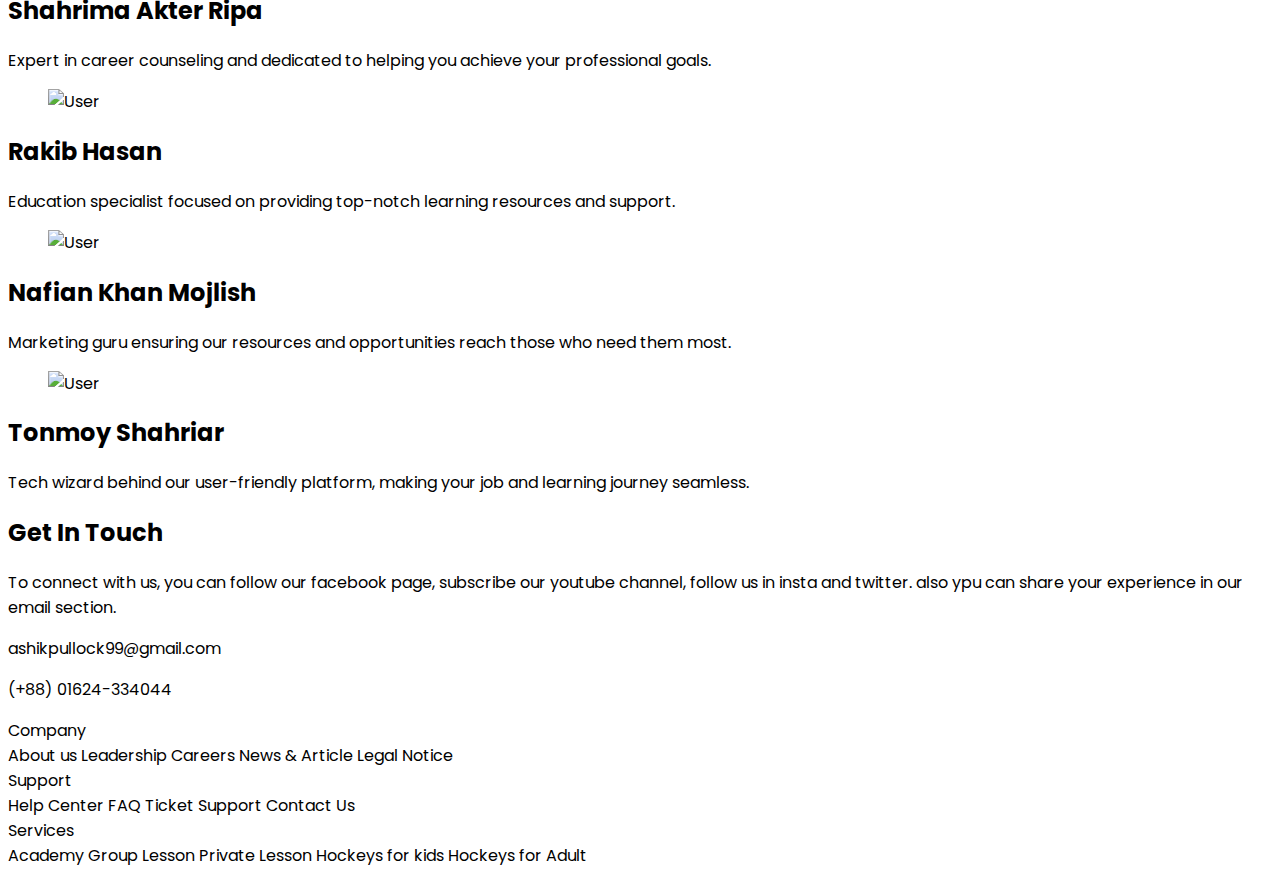
==== commit 0531a3c7: "content add" ====
--- a/about.html
+++ b/about.html
@@ -29,7 +29,7 @@
 
 </head>
 
-<body class="poppins-font bg-[#003135]" >
+<body class="poppins-font bg-gradient-to-t from-[#3D52A1] to-[#EFE9F3]">
 
     <!-- header -->
 
@@ -37,7 +37,7 @@
 
         <!-- nav section -->
 
-        <div class="navbar bg-[#7EA7D4] bg-opacity-90 mt-5">
+        <div class="navbar  bg-opacity-90 pt-3">
             <div class="navbar-start">
                 <div class="dropdown">
                     <div tabindex="0" role="button" class="btn btn-ghost lg:hidden">
@@ -52,7 +52,7 @@
                         <li><a href="index.html">Home</a></li>
                         <li><a href="about.html">About</a></li>
                         <li><a href="job.html">Job Info</a></li>
-                        <li><a href="">Education</a></li>
+                        <li><a href="education.html">Education</a></li>
                     </ul>
                 </div>
                 <div>
@@ -60,28 +60,31 @@
                 </div>
             </div>
             <div class="navbar-center hidden lg:flex">
-                <ul class="menu menu-horizontal px-1 text-lg font-bold">
-                    <li><a href="index.html">Home</a></li>
-                    <li><a href="about.html">About</a></li>
-                    <li><a href="job.html">Job Info</a></li>
-                    <li><a href="">Education</a></li>
+                <ul class="menu text-black menu-horizontal px-1 text-lg font-bold">
+                    <li class="hover:bg-gradient-to-l from-[#202853] to-[#bf7dea] hover:text-white rounded-xl"><a href="index.html">Home</a></li>
+                    <li class="hover:bg-gradient-to-l from-[#202853] to-[#bf7dea] hover:text-white rounded-xl"><a href="about.html">About</a></li>
+                    <li class="hover:bg-gradient-to-l from-[#202853] to-[#bf7dea] hover:text-white rounded-xl"><a href="job.html">Job Info</a></li>
+                    <li class="hover:bg-gradient-to-l from-[#202853] to-[#bf7dea] hover:text-white rounded-xl"><a href="education.html">Education</a></li>
                 </ul>
             </div>
             <div class="navbar-end gap-4">
-                <a href="login.html" class="btn font-bold bg-red-500 hover:bg-green-500 text-white">Log in</a>
+                <a href="login.html"
+                    class="btn font-bold bg-gradient-to-l from-[#202853] to-[#bf7dea] text-white">Log
+                    in</a>
             </div>
         </div>
 
         <!-- hero section -->
 
-        <div class="hero lg:h-96 h-80 lg:mt-2 mt-4 bg-cover" style="background-image: url(assats/cover.jpg);">
+        <div class="hero lg:h-96 h-80 lg:mt-2 mt-4 bg-cover"
+            style="background-image: url(assats/team-business-people-stacking-hands.jpg);">
             <div class="hero-overlay bg-opacity-70"></div>
             <div class="hero-content text-center text-neutral-content">
                 <div class="max-w-md">
                     <h1 class="mb-5 lg:text-5xl text-3xl font-bold">Hello there</h1>
-                    <p class="mb-5">Provident cupiditate voluptatem et in. Quaerat fugiat ut assumenda excepturi
-                        exercitationem quasi. In deleniti eaque aut repudiandae et a id nisi.</p>
-                    <button class="btn btn-wide bg-[#a256c8] text-white hover:text-black"><i
+                    <p class="mb-5">CareerConnect: Your Pathway to Exciting Job Opportunities</p>
+                    <button
+                        class="btn btn-wide text-black  bg-gradient-to-l from-[#C2CCFF] to-[#E5EBF2] hover:bg-white"><i
                             class="fa-solid fa-magnifying-glass"></i> Search</button>
                 </div>
             </div>
@@ -96,24 +99,23 @@
 
         <!-- about section -->
 
-        <section class="about mt-20 py-16 bg-[#e6e8eb] lg:ml-20 ml-4 lg:mr-20 mr-4 rounded-xl">
+        <section
+            class="about mt-20 py-16 bg-gradient-to-r from-[#C2CCFF] to-[#EFE9F3] lg:ml-20 ml-4 lg:mr-20 mr-4 rounded-xl">
 
             <div>
                 <h2 class="text-center lg:text-5xl text-3xl font-extrabold">
                     About Us
                 </h2>
                 <p class="mt-5 text-center px-5 lg:px-0">
-                    Lorem ipsum dolor sit amet consectetur adipisicing elit. Officiis, expedita? Lorem ipsum dolor sit
-                    amet
-                    consectetur <br> adipisicing elit. Provident, in!
+                    Welcome to Jobster, where education meets career advancement. Our platform is dedicated to bridging the gap between academic achievement and professional success.
                 </p>
             </div>
 
             <div class="mt-20 lg:ml-20 ml-4 lg:mr-20  mr-4">
 
-                <div class="flex lg:flex-col flex-col justify-center items-center lg:gap-32 gap-10">
+                <div class="flex lg:flex-col flex-col justify-center items-center lg:gap-16 gap-10">
                     <!-- card-1 -->
-                    <div class="lg:px-10 lg:py-10 bg-base-200 rounded-xl">
+                    <div class="lg:px-10 lg:py-10 bg-white rounded-xl">
                         <div class="hero-content flex flex-col lg:flex-row-reverse lg:gap-40 gap-10">
                             <div class="lg:w-1/3">
                                 <img src="assats/professions-avatars-line-banner-set_1284-34918.jpg"
@@ -121,64 +123,37 @@
                             </div>
                             <div class="w-2/3 text-center lg:text-start">
                                 <h1 class="lg:text-5xl text-3xl font-bold">Job Info</h1>
-                                <p class="py-6">Provident cupiditate voluptatem et in. Quaerat fugiat ut assumenda
-                                    excepturi exercitationem quasi. In deleniti eaque aut repudiandae et a id nisi.
-                                    Lorem ipsum, dolor sit amet consectetur adipisicing elit. Ab voluptatum incidunt,
-                                    error velit veritatis quasi quo quidem odit! Ea molestiae pariatur qui consequatur
-                                    error non harum aperiam ratione nostrum, corporis, nam fugit unde possimus mollitia
-                                    vitae sapiente consectetur quos voluptatum alias facere sequi. Eaque dignissimos
-                                    vero eius. Ut, possimus sunt.</p>
-                                <button class="btn bg-[#a256c8] text-white hover:text-black mb-6">Explore</button>
+                                <p class="py-6 lg:block hidden">Welcome to Jobster, your premier destination for finding the perfect job. We are committed to connecting job seekers with top employers across various industries. Our platform offers a user-friendly interface, extensive job listings, and valuable career resources to help you navigate the job market and achieve your professional goals. Whether you're just starting out or looking to advance your career, Jobster is here to support you every step of the way.</p>
+
+                                <p class="py-6 lg:hidden block">
+                                    Welcome to Jobster, your premier destination for finding the perfect job. We are committed to connecting job seekers with top employers across various industries.
+                                </p>
+                                <button class="btn bg-gradient-to-l from-[#202853] to-[#bf7dea] text-white mb-6"><a
+                                        href="job.html">Explore</a></button>
                             </div>
                         </div>
                     </div>
 
                     <!-- card-2 -->
 
-                    <div class="lg:px-10 lg:py-10 bg-base-200 rounded-xl">
+                    <div class="lg:px-10 lg:py-10 bg-white rounded-xl">
                         <div class="hero-content flex flex-col lg:flex-row lg:gap-40 gap-10">
                             <div class="lg:w-1/3">
                                 <img src="assats/education.jpg" class=" rounded-lg shadow-2xl" />
                             </div>
                             <div class="w-2/3 text-center lg:text-start">
                                 <h1 class="lg:text-5xl text-3xl font-bold">Education</h1>
-                                <p class="py-6">Provident cupiditate voluptatem et in. Quaerat fugiat ut assumenda
-                                    excepturi exercitationem quasi. In deleniti eaque aut repudiandae et a id nisi.
-                                    Lorem ipsum, dolor sit amet consectetur adipisicing elit. Ab voluptatum incidunt,
-                                    error velit veritatis quasi quo quidem odit! Ea molestiae pariatur qui consequatur
-                                    error non harum aperiam ratione nostrum, corporis, nam fugit unde possimus mollitia
-                                    vitae sapiente consectetur quos voluptatum alias facere sequi. Eaque dignissimos
-                                    vero eius. Ut, possimus sunt.</p>
-                                <button class="btn bg-[#a256c8] text-white hover:text-black mb-6">Explore</button>
-                            </div>
-                        </div>
-                    </div>
-
-                    <!-- <div class="card lg:w-96 w-auto bg-base-100 shadow-xl">
-                        <figure class="px-10 pt-10">
-                            <img src="assats/education.jpg" alt="Shoes" class="rounded-xl" />
-                        </figure>
-                        <div class="card-body items-center text-center">
-                            <h2 class="card-title">Job Info</h2>
-                            <p>If a dog chews shoes whose shoes does he choose?</p>
-                            <div class="card-actions">
-                                <button class="btn bg-[#a256c8] text-white hover:text-black">See more...</button>
-                            </div>
-                        </div>
-                    </div> -->
-                    <!-- card-2 -->
-                    <!-- <div class="card lg:w-96 w-auto bg-base-100 shadow-xl">
-                        <figure class="px-10 pt-10">
-                            <img src="assats/education.jpg" alt="Shoes" class="rounded-xl" />
-                        </figure>
-                        <div class="card-body items-center text-center">
-                            <h2 class="card-title">Education</h2>
-                            <p>If a dog chews shoes whose shoes does he choose?</p>
-                            <div class="card-actions">
-                                <button class="btn bg-[#a256c8] text-white hover:text-black">See more...</button>
-                            </div>
-                        </div>
-                    </div> -->
+                                <p class="py-6 lg:block hidden">Welcome to Jobster, your trusted partner in education. Our mission is to provide students, educators, and lifelong learners with high-quality resources, innovative learning tools, and insightful guidance. We are dedicated to fostering academic excellence, personal growth, and a passion for learning. Explore our comprehensive educational content, tailored to support your journey towards knowledge and success.</p>
+
+                                <p class="py-6 lg:hidden block">
+                                    Welcome to Jobster, your trusted partner in education. Our mission is to provide students, educators, and lifelong learners with high-quality resources, innovative learning tools, and insightful guidance.
+                                </p>
+                                <button class="btn bg-gradient-to-l from-[#202853] to-[#bf7dea] text-white mb-6"><a
+                                        href="education.html">Explore</a></button>
+                            </div>
+                        </div>
+                    </div>
+
                 </div>
 
             </div>
@@ -187,16 +162,15 @@
 
         <!-- team -->
 
-        <section class="about mt-20 py-16 bg-[#EADFF0] lg:ml-20 ml-4 lg:mr-20 mr-4 rounded-xl">
+        <section
+            class="about mt-20 py-16 bg-gradient-to-l from-[#C2CCFF] to-[#EFE9F3] lg:ml-20 ml-4 lg:mr-20 mr-4 rounded-xl">
 
             <div>
                 <h2 class="text-center lg:text-5xl text-3xl font-extrabold">
                     Meet Our Team
                 </h2>
                 <p class="mt-5 text-center px-5 lg:px-0">
-                    Lorem ipsum dolor sit amet consectetur adipisicing elit. Officiis, expedita? Lorem ipsum dolor sit
-                    amet
-                    consectetur <br> adipisicing elit. Provident, in!
+                    Meet our dedicated team of career and education experts, passionate about guiding you towards academic excellence and professional success.
                 </p>
             </div>
 
@@ -205,131 +179,118 @@
 
 
             <div class="lg:ml-48 ml-5 lg:mr-48 mr-5 mt-20">
-                <div class="flex flex-col justify-between items-center lg:flex-row lg:gap-16 gap-10 mb-10">
+                <div class="flex flex-col justify-center items-center lg:flex-row lg:gap-16 gap-10 mb-10">
                     <!-- card-1 -->
-                    <div class="card lg:w-96 w-72 bg-slate-200 shadow-xl">
-                        <figure class="px-10 pt-10">
-                            <img src="assats/user-1.jpg" alt="User" class="rounded-full h-20 w-20" />
-                        </figure>
-                        <div class="card-body items-center text-center">
-                            <h2 class="card-title">Mrs Alexa</h2>
-                            <p>If a dog chews shoes whose shoes does he choose?</p>
-                            <div class="card-actions gap-5">
-                                <a href="" class="text-[#a256c8] hover:text-red-800"><i
-                                        class="fa-brands fa-facebook"></i></a>
-                                <a href="" class="text-[#a256c8] hover:text-red-800"><i
-                                        class="fa-brands fa-twitter"></i></a>
-                                <a href="" class="text-[#a256c8] hover:text-red-800"><i
+                    <div class="card lg:w-96 w-72 shadow-indigo-300 shadow-2xl">
+                        <figure class="px-10 pt-10">
+                            <img src="assats/ashik.jpg" alt="User" class="rounded-full h-20 w-20" />
+                        </figure>
+                        <div class="card-body items-center text-center">
+                            <h2 class="card-title">Syed Ashik Mahmud Pullock</h2>
+                            <p>Our visionary founder with a passion for integrating education and career development.</p>
+                            <div class="card-actions gap-5">
+                                <a href="https://www.facebook.com/mahmudashik.pullock/" target="_blank"
+                                    class="text-[#3D52A1] hover:text-red-800"><i class="fa-brands fa-facebook"></i></a>
+                                <!-- <a href="" class="text-[#3D52A1] hover:text-red-800"><i
+                                        class="fa-brands fa-twitter"></i></a> -->
+                                <a href="https://github.com/Pullock4981" target="_blank"
+                                    class="text-[#3D52A1] hover:text-red-800"><i class="fa-brands fa-github"></i></a>
+                                <a href="https://www.linkedin.com/in/ashikpullock/" target="_blank"
+                                    class="text-[#3D52A1] hover:text-red-800"><i class="fa-brands fa-linkedin"></i></a>
+                            </div>
+                        </div>
+                    </div>
+
+                    <!-- card-2 -->
+                    <div class="card lg:w-96 w-72 shadow-indigo-300 shadow-2xl">
+                        <figure class="px-10 pt-10">
+                            <img src="assats/ripa.jpg" alt="User" class="rounded-full h-20 w-20" />
+                        </figure>
+                        <div class="card-body items-center text-center">
+                            <h2 class="card-title">Shahrima Akter Ripa</h2>
+                            <p>Expert in career counseling and dedicated to helping you achieve your professional goals.</p>
+                            <div class="card-actions gap-5">
+                                <a href="https://www.facebook.com/sinthiya.rahman.1610?mibextid=ZbWKwL" target="_blank"
+                                    class="text-[#3D52A1] hover:text-red-800"><i class="fa-brands fa-facebook"></i></a>
+                                <!-- <a href="" class="text-[#3D52A1] hover:text-red-800"><i
+                                        class="fa-brands fa-twitter"></i></a> -->
+                                <a href="https://github.com/Ripadiu?fbclid=IwZXh0bgNhZW0CMTAAAR0NCF0FizyZAGLrIVdQMrPXnA9g3FKzMnjsWRGDHzT5qA3tpLRhgBZAF48_aem_ZmFrZWR1bW15MTZieXRlcw"
+                                    target="_blank" class="text-[#3D52A1] hover:text-red-800"><i
                                         class="fa-brands fa-github"></i></a>
-                                <a href="" class="text-[#a256c8] hover:text-red-800"><i
+                                <a href="https://www.linkedin.com/in/shahrima-ripa-86a38723b/?fbclid=IwZXh0bgNhZW0CMTAAAR3KMpUGAIAav6skqUOYabUQFdfDV95kK5wGigXNVQxCe8_D4zR1MosJjFQ_aem_ZmFrZWR1bW15MTZieXRlcw"
+                                    target="_blank" class="text-[#3D52A1] hover:text-red-800"><i
                                         class="fa-brands fa-linkedin"></i></a>
                             </div>
                         </div>
                     </div>
 
-                    <!-- card-2 -->
-                    <div class="card lg:w-96 w-72 bg-slate-200 shadow-xl">
-                        <figure class="px-10 pt-10">
-                            <img src="assats/user-2.jpg" alt="User" class="rounded-full h-20 w-20" />
-                        </figure>
-                        <div class="card-body items-center text-center">
-                            <h2 class="card-title">Mrs Alexa</h2>
-                            <p>If a dog chews shoes whose shoes does he choose?</p>
-                            <div class="card-actions gap-5">
-                                <a href="" class="text-[#a256c8] hover:text-red-800"><i
-                                        class="fa-brands fa-facebook"></i></a>
-                                <a href="" class="text-[#a256c8] hover:text-red-800"><i
-                                        class="fa-brands fa-twitter"></i></a>
-                                <a href="" class="text-[#a256c8] hover:text-red-800"><i
+
+                </div>
+
+
+                <div class=" flex flex-col lg:flex-row justify-between items-center lg:gap-16 gap-10 mt-10">
+                    <!-- card-3 -->
+                    <div class="card lg:w-96 w-72 shadow-indigo-300 shadow-2xl">
+                        <figure class="px-10 pt-10">
+                            <img src="assats/rakib.jpg" alt="User" class="rounded-full h-20 w-20" />
+                        </figure>
+                        <div class="card-body items-center text-center">
+                            <h2 class="card-title">Rakib Hasan</h2>
+                            <p>Education specialist focused on providing top-notch learning resources and support.</p>
+                            <div class="card-actions gap-5">
+                                <a href="https://www.facebook.com/mdrakib.alhasan.7771" target="_blank"
+                                    class="text-[#3D52A1] hover:text-red-800"><i class="fa-brands fa-facebook"></i></a>
+                                <!-- <a href="" class="text-[#3D52A1] hover:text-red-800"><i
+                                        class="fa-brands fa-twitter"></i></a> -->
+                                <a href="https://github.com/Rakibulhasan88" target="_blank"
+                                    class="text-[#3D52A1] hover:text-red-800"><i class="fa-brands fa-github"></i></a>
+                                <a href="https://www.linkedin.com/in/rakibul-hasan-b9a84b306/" target="_blank"
+                                    class="text-[#3D52A1] hover:text-red-800"><i class="fa-brands fa-linkedin"></i></a>
+                            </div>
+                        </div>
+                    </div>
+
+                    <!-- card-4 -->
+                    <div class="card lg:w-96 w-72 shadow-indigo-300 shadow-2xl">
+                        <figure class="px-10 pt-10">
+                            <img src="assats/nafi.jpg" alt="User" class="rounded-full h-20 w-20" />
+                        </figure>
+                        <div class="card-body items-center text-center">
+                            <h2 class="card-title">Nafian Khan Mojlish</h2>
+                            <p>Marketing guru ensuring our resources and opportunities reach those who need them most.</p>
+                            <div class="card-actions gap-5">
+                                <a href="https://www.facebook.com/nafian.khan.14" target="_blank"
+                                    class="text-[#3D52A1] hover:text-red-800"><i class="fa-brands fa-facebook"></i></a>
+                                <!-- <a href="" class="text-[#3D52A1] hover:text-red-800"><i
+                                        class="fa-brands fa-twitter"></i></a> -->
+                                <a href="https://github.com/Nafian06?fbclid=IwZXh0bgNhZW0CMTAAAR2_e-vQO5JVmH6MS8D4RGlo-adOLB0eFHsrl2R73How3atqMFh6r4W5Zg4_aem_ZmFrZWR1bW15MTZieXRlcw"
+                                    target="_blank" class="text-[#3D52A1] hover:text-red-800"><i
                                         class="fa-brands fa-github"></i></a>
-                                <a href="" class="text-[#a256c8] hover:text-red-800"><i
+                                <a href="https://www.linkedin.com/in/nafian-khan-mojlish-8a7074243/?fbclid=IwZXh0bgNhZW0CMTAAAR2IsZtOXVu4u6PF9j8NJnPoIpXRODtwAgSoxghOD2BsvNGoDWMQUsnmEHc_aem_ZmFrZWR1bW15MTZieXRlcw"
+                                    target="_blank" class="text-[#3D52A1] hover:text-red-800"><i
                                         class="fa-brands fa-linkedin"></i></a>
                             </div>
                         </div>
                     </div>
 
-                    <!-- card-3 -->
-                    <div class="card lg:w-96 w-72 bg-slate-200 shadow-xl">
-                        <figure class="px-10 pt-10">
-                            <img src="assats/user-3.jpg" alt="User" class="rounded-full h-20 w-20" />
-                        </figure>
-                        <div class="card-body items-center text-center">
-                            <h2 class="card-title">Mrs Alexa</h2>
-                            <p>If a dog chews shoes whose shoes does he choose?</p>
-                            <div class="card-actions gap-5">
-                                <a href="" class="text-[#a256c8] hover:text-red-800"><i
-                                        class="fa-brands fa-facebook"></i></a>
-                                <a href="" class="text-[#a256c8] hover:text-red-800"><i
-                                        class="fa-brands fa-twitter"></i></a>
-                                <a href="" class="text-[#a256c8] hover:text-red-800"><i
+                    <!-- card-5 -->
+                    <div class="card lg:w-96 w-72 shadow-indigo-300 shadow-2xl">
+                        <figure class="px-10 pt-10">
+                            <img src="assats/tanmoy.jpg" alt="User" class="rounded-full h-20 w-20" />
+                        </figure>
+                        <div class="card-body items-center text-center">
+                            <h2 class="card-title">Tonmoy Shahriar</h2>
+                            <p>Tech wizard behind our user-friendly platform, making your job and learning journey seamless.</p>
+                            <div class="card-actions gap-5">
+                                <a href="https://www.facebook.com/profile.php?id=100007932645208" target="_blank"
+                                    class="text-[#3D52A1] hover:text-red-800"><i class="fa-brands fa-facebook"></i></a>
+                                <!-- <a href="" class="text-[#3D52A1] hover:text-red-800"><i
+                                        class="fa-brands fa-twitter"></i></a> -->
+                                <a href="https://github.com/TonmoyShahriar23?fbclid=IwZXh0bgNhZW0CMTAAAR3KGTmdCu-hCfX4aiJJkWIrhYi_sZy06psCl00tApn6LX-gxh_yi6UsMwM_aem_ZmFrZWR1bW15MTZieXRlcw"
+                                    target="_blank" class="text-[#3D52A1] hover:text-red-800"><i
                                         class="fa-brands fa-github"></i></a>
-                                <a href="" class="text-[#a256c8] hover:text-red-800"><i
-                                        class="fa-brands fa-linkedin"></i></a>
-                            </div>
-                        </div>
-                    </div>
-                </div>
-
-
-                <div class=" flex flex-col lg:flex-row justify-between items-center lg:gap-16 gap-10 mt-10">
-                    <!-- card-4 -->
-                    <div class="card lg:w-96 w-72 bg-slate-200 shadow-xl">
-                        <figure class="px-10 pt-10">
-                            <img src="assats/user-4.jpg" alt="User" class="rounded-full h-20 w-20" />
-                        </figure>
-                        <div class="card-body items-center text-center">
-                            <h2 class="card-title">Mrs Alexa</h2>
-                            <p>If a dog chews shoes whose shoes does he choose?</p>
-                            <div class="card-actions gap-5">
-                                <a href="" class="text-[#a256c8] hover:text-red-800"><i
-                                        class="fa-brands fa-facebook"></i></a>
-                                <a href="" class="text-[#a256c8] hover:text-red-800"><i
-                                        class="fa-brands fa-twitter"></i></a>
-                                <a href="" class="text-[#a256c8] hover:text-red-800"><i
-                                        class="fa-brands fa-github"></i></a>
-                                <a href="" class="text-[#a256c8] hover:text-red-800"><i
-                                        class="fa-brands fa-linkedin"></i></a>
-                            </div>
-                        </div>
-                    </div>
-
-                    <!-- card-5 -->
-                    <div class="card lg:w-96 w-72 bg-slate-200 shadow-xl">
-                        <figure class="px-10 pt-10">
-                            <img src="assats/user-5.jpg" alt="User" class="rounded-full h-20 w-20" />
-                        </figure>
-                        <div class="card-body items-center text-center">
-                            <h2 class="card-title">Mrs Alexa</h2>
-                            <p>If a dog chews shoes whose shoes does he choose?</p>
-                            <div class="card-actions gap-5">
-                                <a href="" class="text-[#a256c8] hover:text-red-800"><i
-                                        class="fa-brands fa-facebook"></i></a>
-                                <a href="" class="text-[#a256c8] hover:text-red-800"><i
-                                        class="fa-brands fa-twitter"></i></a>
-                                <a href="" class="text-[#a256c8] hover:text-red-800"><i
-                                        class="fa-brands fa-github"></i></a>
-                                <a href="" class="text-[#a256c8] hover:text-red-800"><i
-                                        class="fa-brands fa-linkedin"></i></a>
-                            </div>
-                        </div>
-                    </div>
-
-                    <!-- card-6 -->
-                    <div class="card lg:w-96 w-72 bg-slate-200 shadow-xl">
-                        <figure class="px-10 pt-10">
-                            <img src="assats/user-6.jpg" alt="User" class="rounded-full h-20 w-20" />
-                        </figure>
-                        <div class="card-body items-center text-center">
-                            <h2 class="card-title">Mrs Alexa</h2>
-                            <p>If a dog chews shoes whose shoes does he choose?</p>
-                            <div class="card-actions gap-5">
-                                <a href="" class="text-[#a256c8] hover:text-red-800"><i
-                                        class="fa-brands fa-facebook"></i></a>
-                                <a href="" class="text-[#a256c8] hover:text-red-800"><i
-                                        class="fa-brands fa-twitter"></i></a>
-                                <a href="" class="text-[#a256c8] hover:text-red-800"><i
-                                        class="fa-brands fa-github"></i></a>
-                                <a href="" class="text-[#a256c8] hover:text-red-800"><i
+                                <a href="https://www.linkedin.com/in/tonmoy-shahriar-479a8730b/?fbclid=IwZXh0bgNhZW0CMTAAAR0w0vseHu4Cx2ex7rvX11grfg1vtqFe5HRggTVwu8NzbNjdd-R0qmhGq0M_aem_ZmFrZWR1bW15MTZieXRlcw"
+                                    target="_blank" class="text-[#3D52A1] hover:text-red-800"><i
                                         class="fa-brands fa-linkedin"></i></a>
                             </div>
                         </div>
@@ -409,4 +370,4 @@
     <!-- <script src="tailwind.config.js"></script> -->
 </body>
 
-</html>+</html>
--- a/style.css
+++ b/style.css
@@ -1,3 +1,6 @@
+
+
+
 .poppins-font {
-    font-family: "Poppins", sans-serif;
-  }+  font-family: "Poppins", sans-serif;
+}
